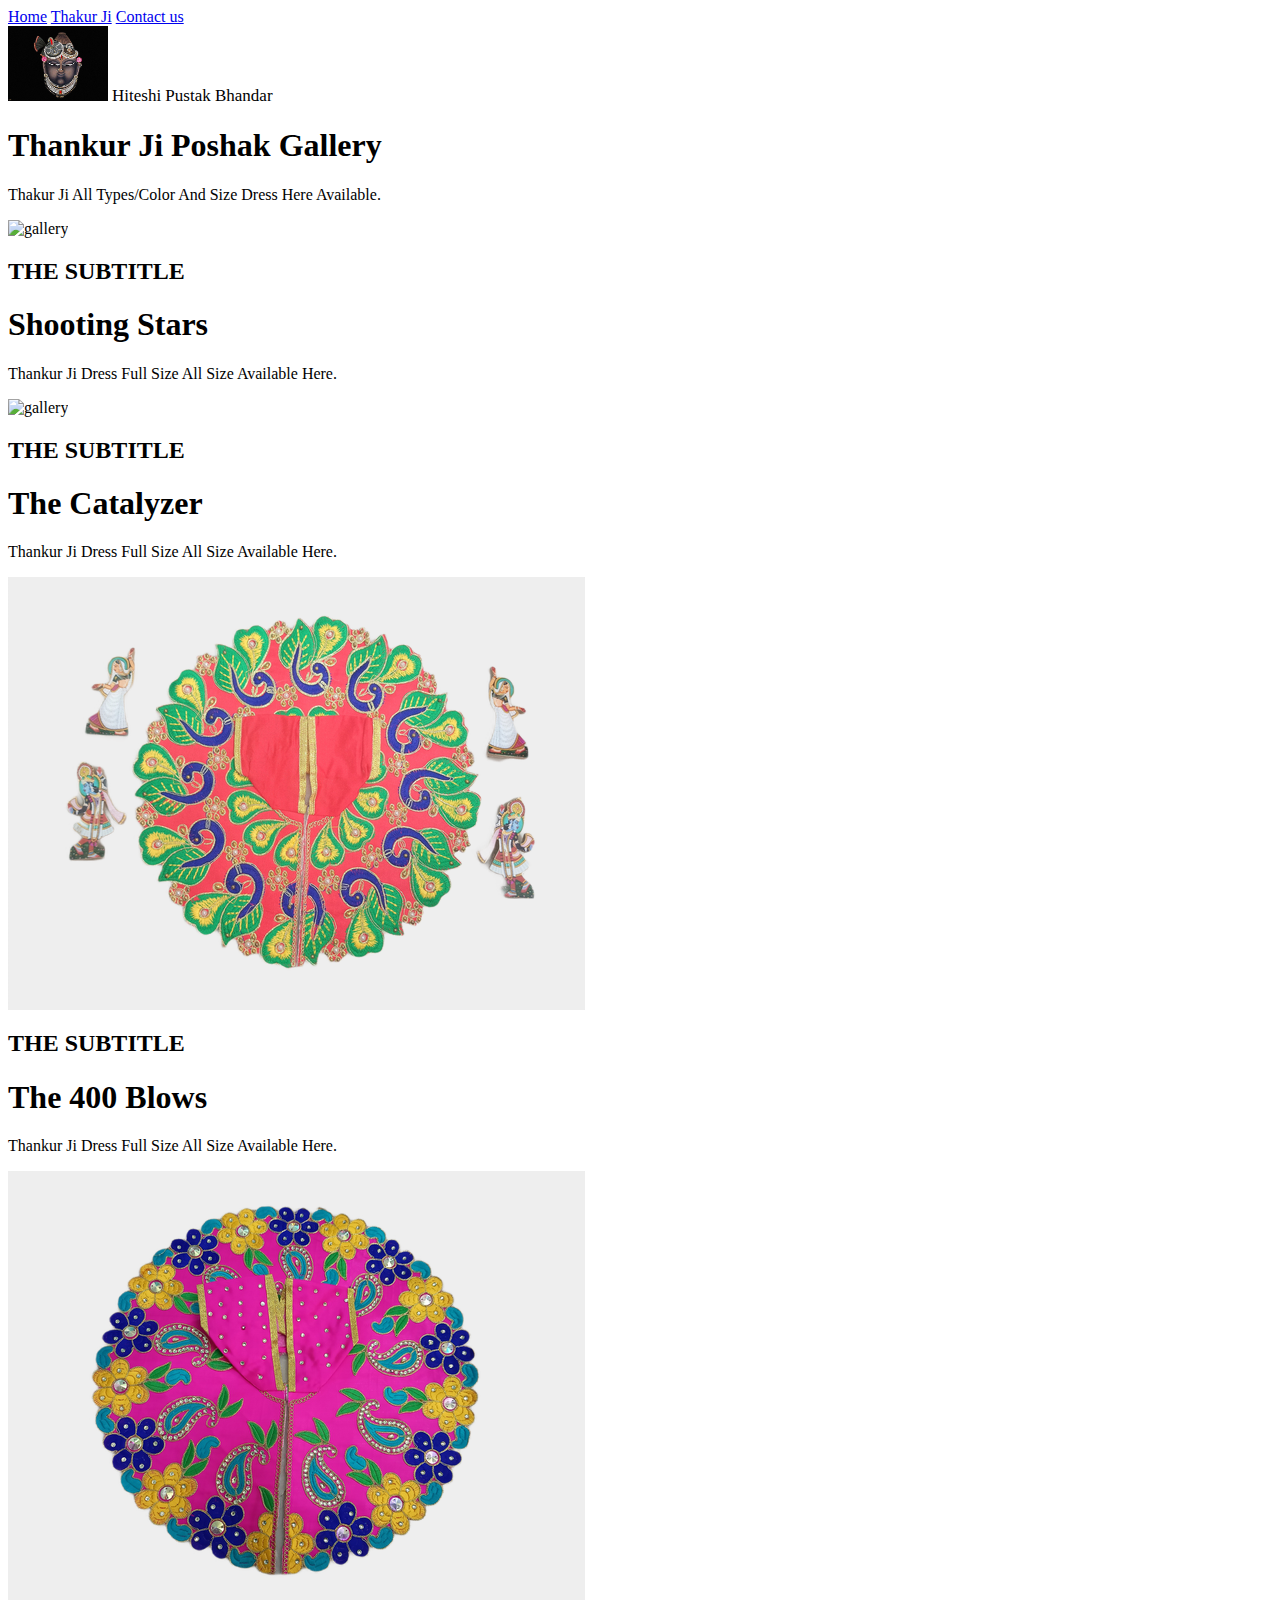
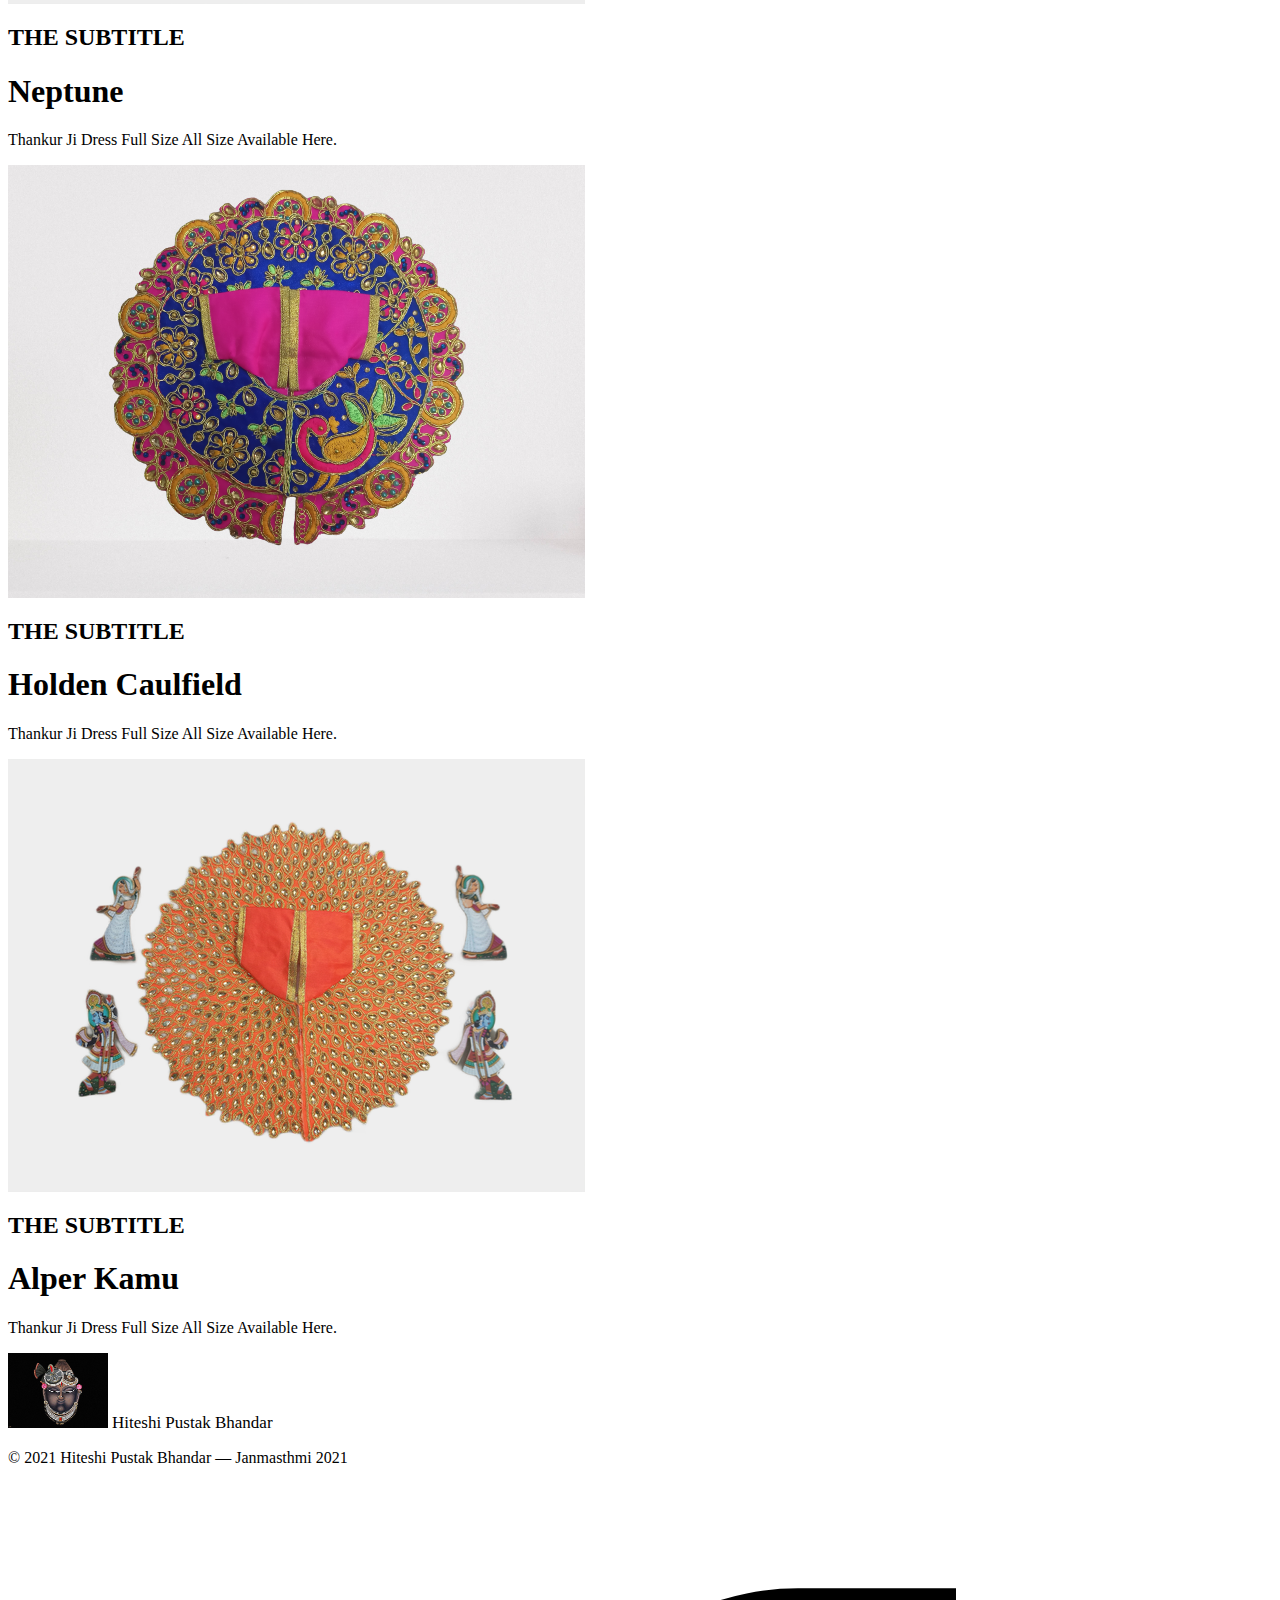
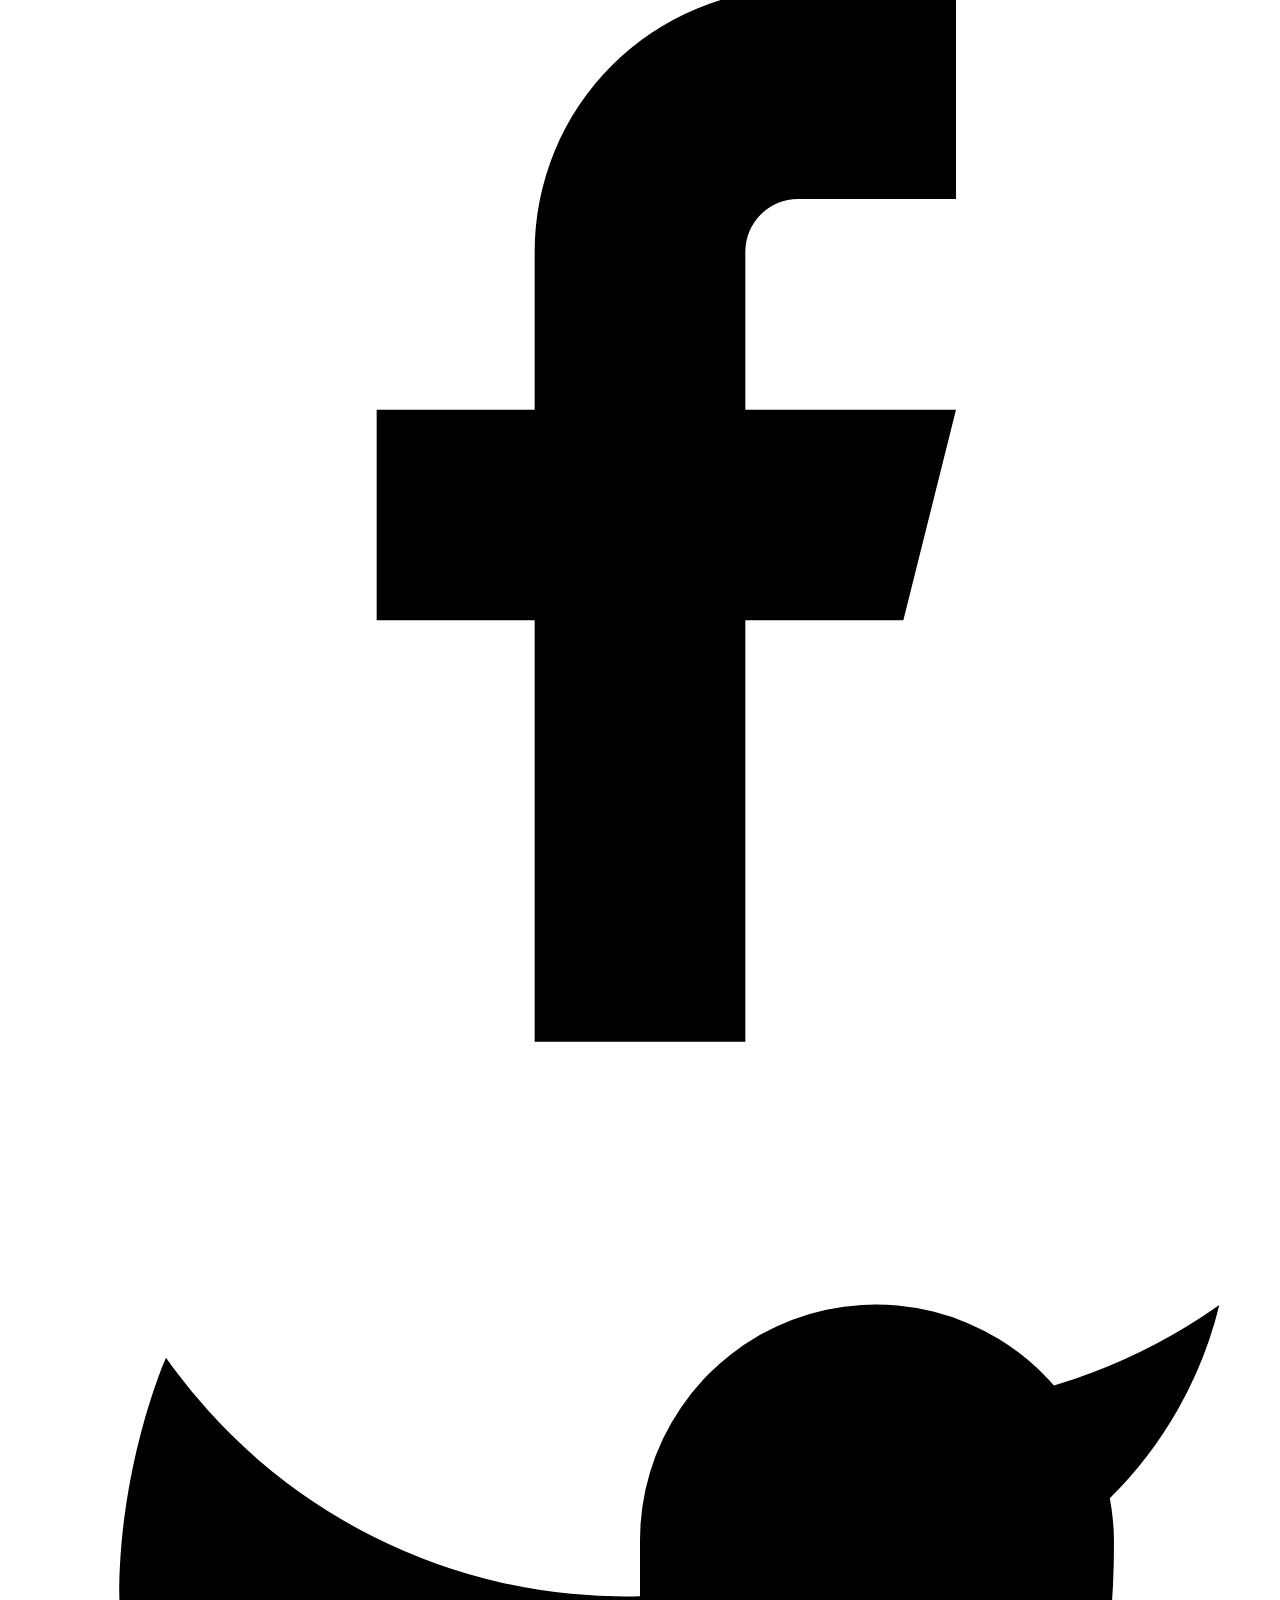
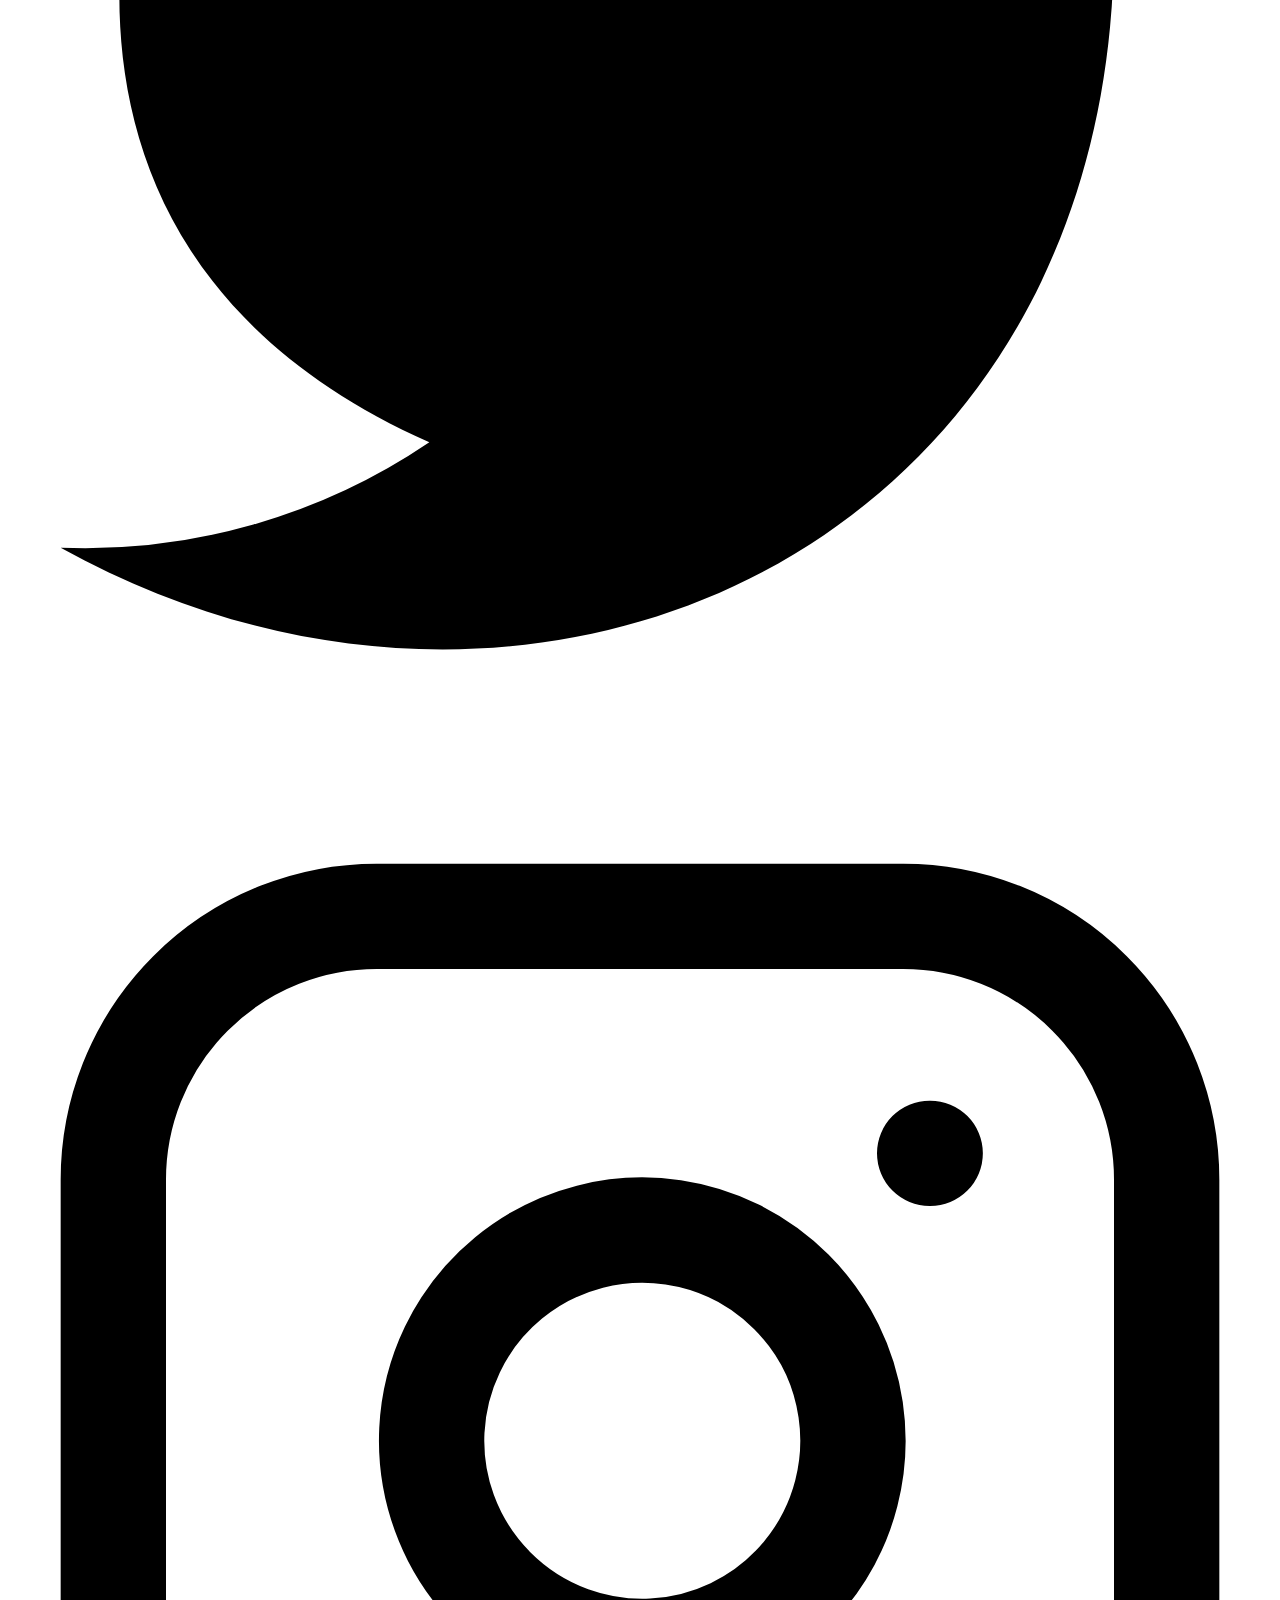
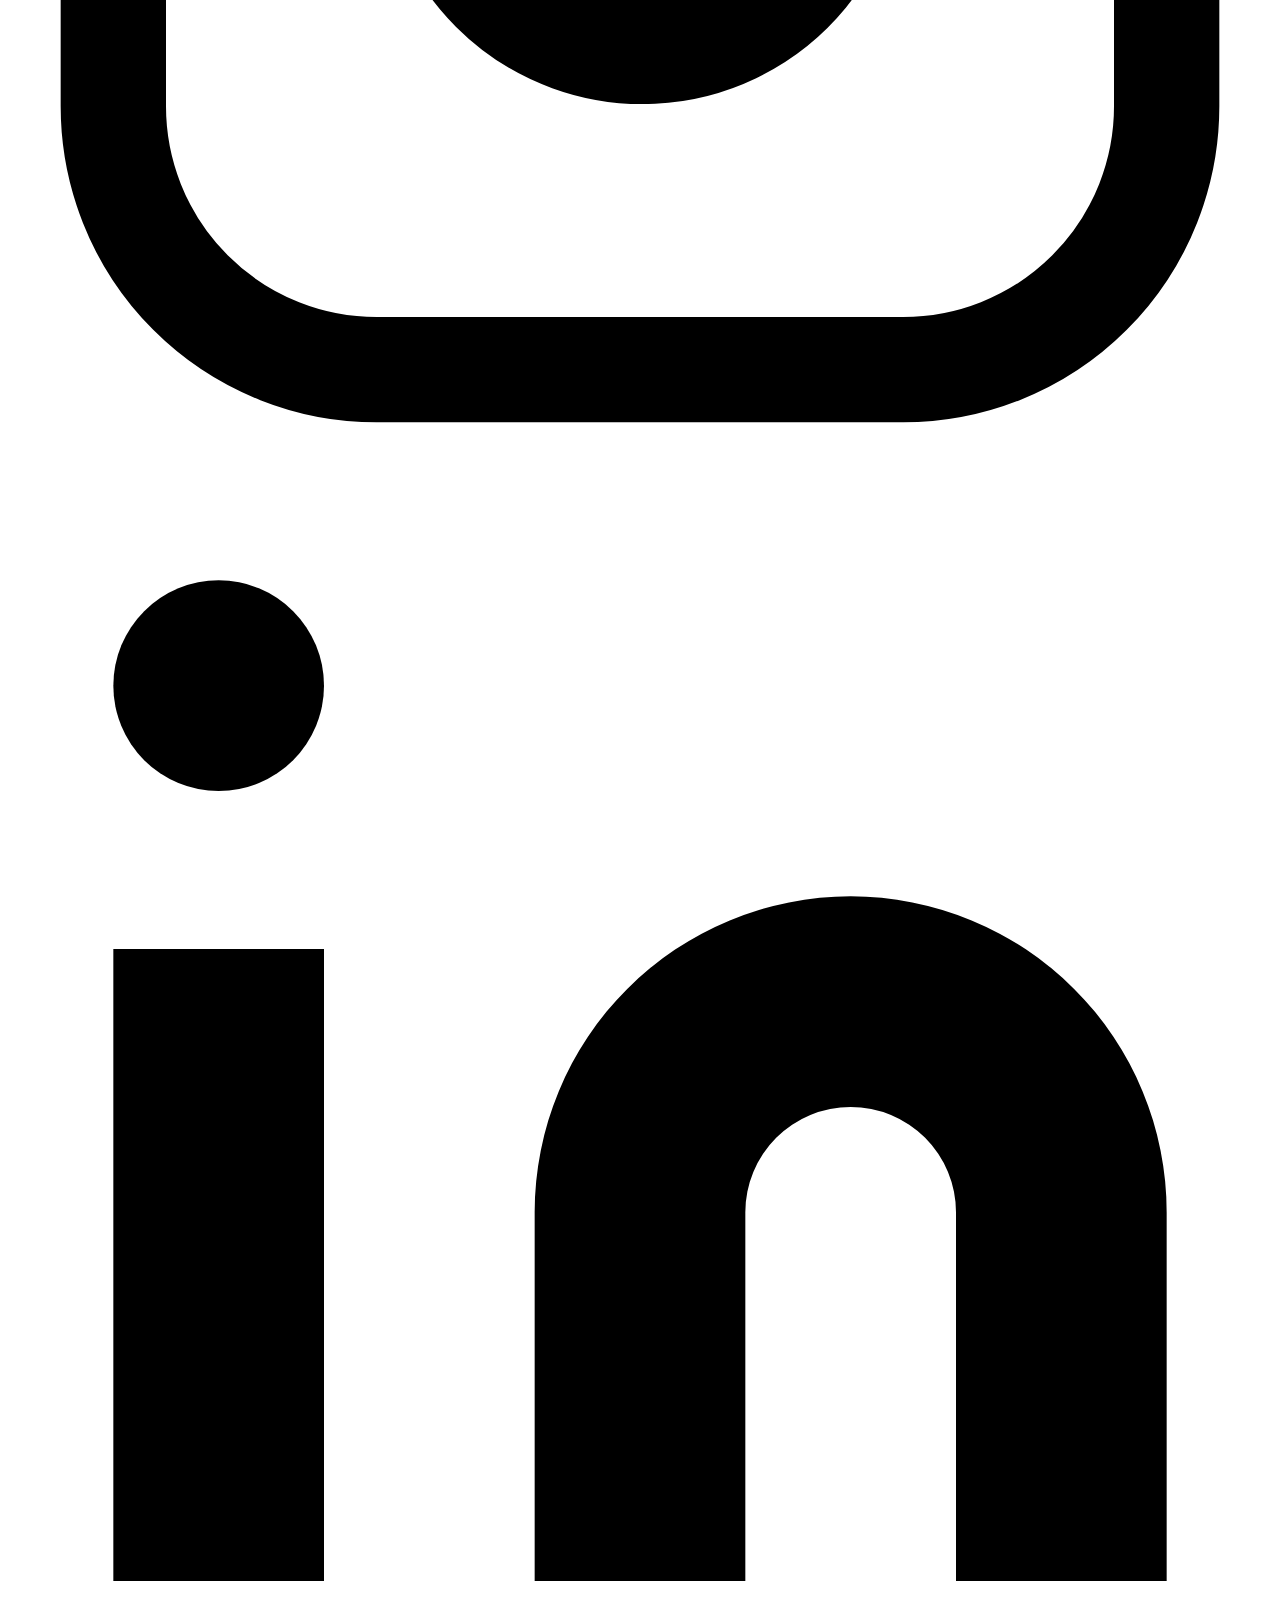
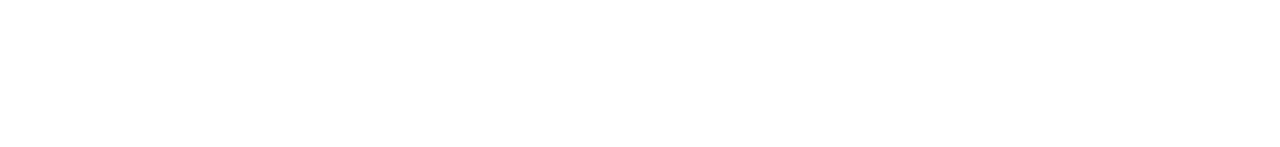
==== gallery2.html @ a6803f57 "Add files via upload" ====
<html lang="en">
<head>
    <meta charset="UTF-8">
    <meta http-equiv="X-UA-Compatible" content="IE=edge">
    <meta name="viewport" content="width=device-width, initial-scale=1.0">
    <title>Tailwind-css</title>
    <link href="https://unpkg.com/tailwindcss@^2/dist/tailwind.min.css" rel="stylesheet">
    <link href="custom.css" rel="stylesheet">
</head>
<body>
    <header class="text-gray-600 body-font">
        <div class="container mx-auto flex flex-wrap p-5 flex-col md:flex-row items-center">
          <nav class="flex lg:w-2/5 flex-wrap items-center text-base md:ml-auto">
            <a href="index.html"class="mr-5 hover:text-gray-900">Home</a>
            <a  href="#home"class="mr-5 hover:text-gray-900">Thakur Ji</a>
            <a  href="#contact"class="hover:text-gray-900">Contact us</a>
          </nav>
          <a class="flex order-first lg:order-none lg:w-1/5 title-font font-medium items-center text-gray-900 lg:items-center lg:justify-center mb-4 md:mb-0">
            <img src="img/god.jpg"id="image" fill="none" stroke="currentColor" stroke-linecap="square" stroke-linejoin="round" stroke-width="2" class="w-70 h-50 text-white p-2 bg-gray-100  squre-full" viewBox="0 0 24 24">
              <!-- <path d="M12 2L2 7l10 5 10-5-10-5zM2 17l10 5 10-5M2 12l10 5 10-5"></path> -->
              <span class="ml-3 text-x1">Hiteshi Pustak Bhandar</span>
            </a>
          
          <div class="lg:w-2/5 inline-flex lg:justify-end ml-5 lg:ml-0">
              
          </div>
        </div>
      </header>

<section class="text-gray-600 body-font">
  <div class="container px-5 py-24 mx-auto">
    <div class="flex flex-col text-center w-full mb-20">
      <h1 class="sm:text-3xl text-2xl font-medium title-font mb-4 text-gray-900"> Thankur Ji Poshak Gallery</h1>
      <p class="lg:w-2/3 mx-auto leading-relaxed text-base">Thakur Ji All Types/Color And Size Dress Here Available.</p>
    </div>
    <div class="flex flex-wrap -m-4">
      <div class="lg:w-1/3 sm:w-1/2 p-10">
        <div class="flex relative">
          <img alt="gallery" class="absolute inset-0 w-full h-50 object-cover object-center" src="img/poshak1.png">
          <div class="px-8 py-10 relative z-10 w-full border-4 border-gray-200 bg-white opacity-0 hover:opacity-100">
            <h2 class="tracking-widest text-sm title-font font-medium text-indigo-500 mb-1">THE SUBTITLE</h2>
            <h1 class="title-font text-lg font-medium text-gray-900 mb-3">Shooting Stars</h1>
            <p class="leading-relaxed">Thankur Ji Dress Full Size All Size Available Here.</p>
          </div>
        </div>
      </div>
      <div class="lg:w-1/3 sm:w-1/2 p-8">
        <div class="flex relative">
          <img alt="gallery" class="absolute inset-0 w-full h-50 object-cover object-center" src="img/poshak2.png">
          <div class="px-8 py-10 relative z-10 w-full border-4 border-gray-200 bg-white opacity-0 hover:opacity-100">
            <h2 class="tracking-widest text-sm title-font font-medium text-indigo-500 mb-1">THE SUBTITLE</h2>
            <h1 class="title-font text-lg font-medium text-gray-900 mb-3">The Catalyzer</h1>
            <p class="leading-relaxed">Thankur Ji Dress Full Size All Size Available Here.</p>
          </div>
        </div>
      </div>
      <div class="lg:w-1/3 sm:w-1/2 p-8">
        <div class="flex relative">
          <img alt="gallery" class="absolute inset-0 w-full h-50 object-cover object-center" src="img/poshak3.png">
          <div class="px-8 py-10 relative z-10 w-full border-4 border-gray-200 bg-white opacity-0 hover:opacity-100">
            <h2 class="tracking-widest text-sm title-font font-medium text-indigo-500 mb-1">THE SUBTITLE</h2>
            <h1 class="title-font text-lg font-medium text-gray-900 mb-3">The 400 Blows</h1>
            <p class="leading-relaxed">Thankur Ji Dress Full Size All Size Available Here.</p>
          </div>
        </div>
      </div>
      <div class="lg:w-1/3 sm:w-1/2 p-8">
        <div class="flex relative">
          <img alt="gallery" class="absolute inset-0 w-full h-50 object-cover object-center" src="img/poshak4.png">
          <div class="px-8 py-10 relative z-10 w-full border-4 border-gray-200 bg-white opacity-0 hover:opacity-100">
            <h2 class="tracking-widest text-sm title-font font-medium text-indigo-500 mb-1">THE SUBTITLE</h2>
            <h1 class="title-font text-lg font-medium text-gray-900 mb-3">Neptune</h1>
            <p class="leading-relaxed">Thankur Ji Dress Full Size All Size Available Here.</p>
          </div>
        </div>
      </div>
      <div class="lg:w-1/3 sm:w-1/2 p-8">
        <div class="flex relative">
          <img alt="gallery" class="absolute inset-0 w-full h-50 object-cover object-center" src="img/poshak6.png">
          <div class="px-8 py-10 relative z-10 w-full border-4 border-gray-200 bg-white opacity-0 hover:opacity-100">
            <h2 class="tracking-widest text-sm title-font font-medium text-indigo-500 mb-1">THE SUBTITLE</h2>
            <h1 class="title-font text-lg font-medium text-gray-900 mb-3">Holden Caulfield</h1>
            <p class="leading-relaxed">Thankur Ji Dress Full Size All Size Available Here.</p>
          </div>
        </div>
      </div>
      <div class="lg:w-1/3 sm:w-1/2 p-4">
        <div class="flex relative">
          <img alt="gallery" class="absolute inset-0 w-full h-full object-cover object-center" src="img/poshak7.png">
          <div class="px-8 py-10 relative z-10 w-full border-4 border-gray-200 bg-white opacity-0 hover:opacity-100">
            <h2 class="tracking-widest text-sm title-font font-medium text-indigo-500 mb-1">THE SUBTITLE</h2>
            <h1 class="title-font text-lg font-medium text-gray-900 mb-3">Alper Kamu</h1>
            <p class="leading-relaxed">Thankur Ji Dress Full Size All Size Available Here.</p>
          </div>
        </div>
      </div>
    </div>
  </div>
</section>
<footer class="text-gray-600 body-font">
    <div class="container px-5 py-8 mx-auto flex items-center sm:flex-row flex-col">
      <a class="flex title-font font-medium items-center md:justify-start justify-center text-gray-900">
        <img src="img/god.jpg"id="image"  fill="none" stroke="currentColor" stroke-linecap="round" stroke-linejoin="round" stroke-width="2" class="w-15 h-15 text-white p-2 bg-grey-500 rounded-full" viewBox="0 0 24 24">
          <!-- <path d="M12 2L2 7l10 5 10-5-10-5zM2 17l10 5 10-5M2 12l10 5 10-5"></path> -->
        
        <span class="ml-3 text-xl">Hiteshi Pustak Bhandar</span>
      </a>
      <p class="text-sm text-gray-500 sm:ml-4 sm:pl-4 sm:border-l-2 sm:border-gray-200 sm:py-2 sm:mt-0 mt-4">© 2021 Hiteshi Pustak Bhandar — Janmasthmi 2021
        <!-- <a href="https" class="text-gray-600 ml-1" rel="noopener noreferrer" target="_blank">@knyttneve</a> -->
      </p>
      <span class="inline-flex sm:ml-auto sm:mt-0 mt-4 justify-center sm:justify-start">
        <a class="text-gray-500">
          <svg fill="currentColor" stroke-linecap="round" stroke-linejoin="round" stroke-width="2" class="w-5 h-5" viewBox="0 0 24 24">
            <path d="M18 2h-3a5 5 0 00-5 5v3H7v4h3v8h4v-8h3l1-4h-4V7a1 1 0 011-1h3z"></path>
          </svg>
        </a>
        <a class="ml-3 text-gray-500">
          <svg fill="currentColor" stroke-linecap="round" stroke-linejoin="round" stroke-width="2" class="w-5 h-5" viewBox="0 0 24 24">
            <path d="M23 3a10.9 10.9 0 01-3.14 1.53 4.48 4.48 0 00-7.86 3v1A10.66 10.66 0 013 4s-4 9 5 13a11.64 11.64 0 01-7 2c9 5 20 0 20-11.5a4.5 4.5 0 00-.08-.83A7.72 7.72 0 0023 3z"></path>
          </svg>
        </a>
        <a class="ml-3 text-gray-500">
          <svg fill="none" stroke="currentColor" stroke-linecap="round" stroke-linejoin="round" stroke-width="2" class="w-5 h-5" viewBox="0 0 24 24">
            <rect width="20" height="20" x="2" y="2" rx="5" ry="5"></rect>
            <path d="M16 11.37A4 4 0 1112.63 8 4 4 0 0116 11.37zm1.5-4.87h.01"></path>
          </svg>
        </a>
        <a class="ml-3 text-gray-500">
          <svg fill="currentColor" stroke="currentColor" stroke-linecap="round" stroke-linejoin="round" stroke-width="0" class="w-5 h-5" viewBox="0 0 24 24">
            <path stroke="none" d="M16 8a6 6 0 016 6v7h-4v-7a2 2 0 00-2-2 2 2 0 00-2 2v7h-4v-7a6 6 0 016-6zM2 9h4v12H2z"></path>
            <circle cx="4" cy="4" r="2" stroke="none"></circle>
          </svg>
        </a>
      </span>
    </div>
  </footer>

</body>
</html>
---- custom.css ----
#image{
    width:100px;
}
.ml-3{
    font-size: 17px;
}
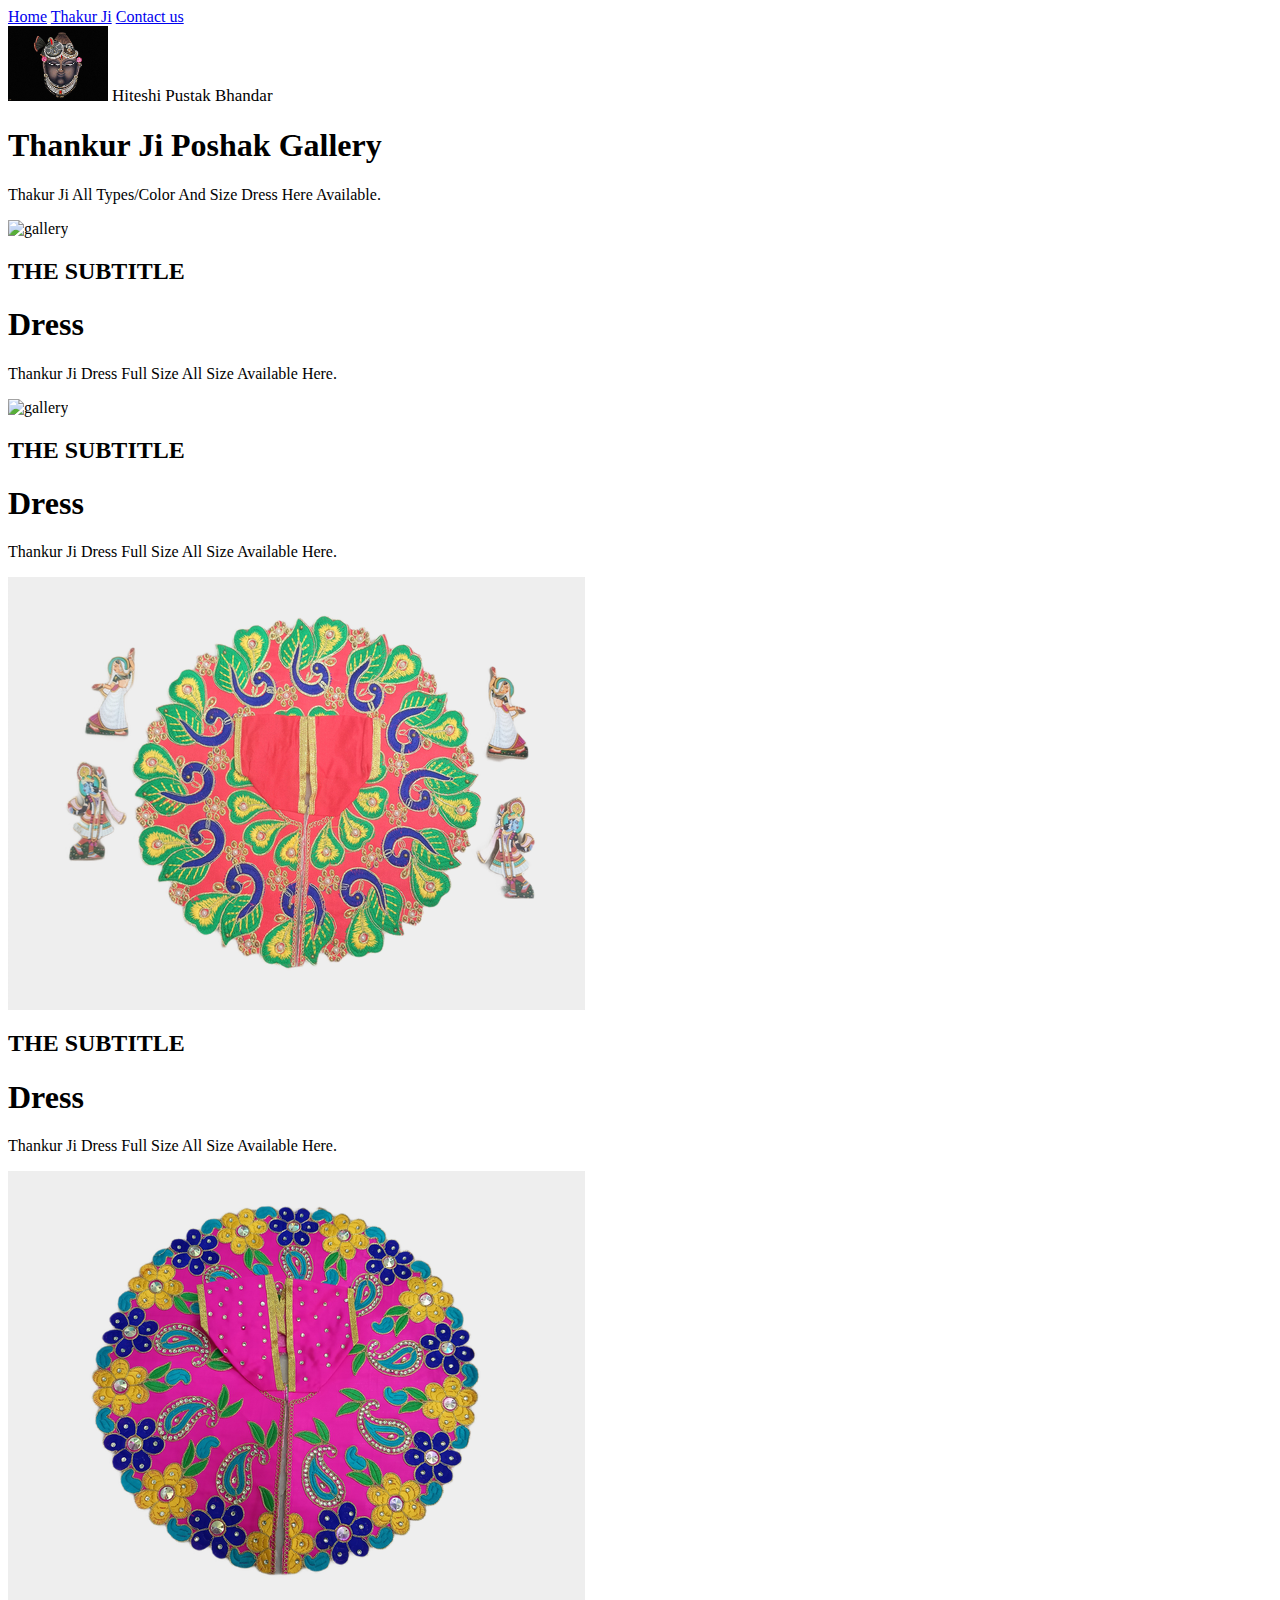
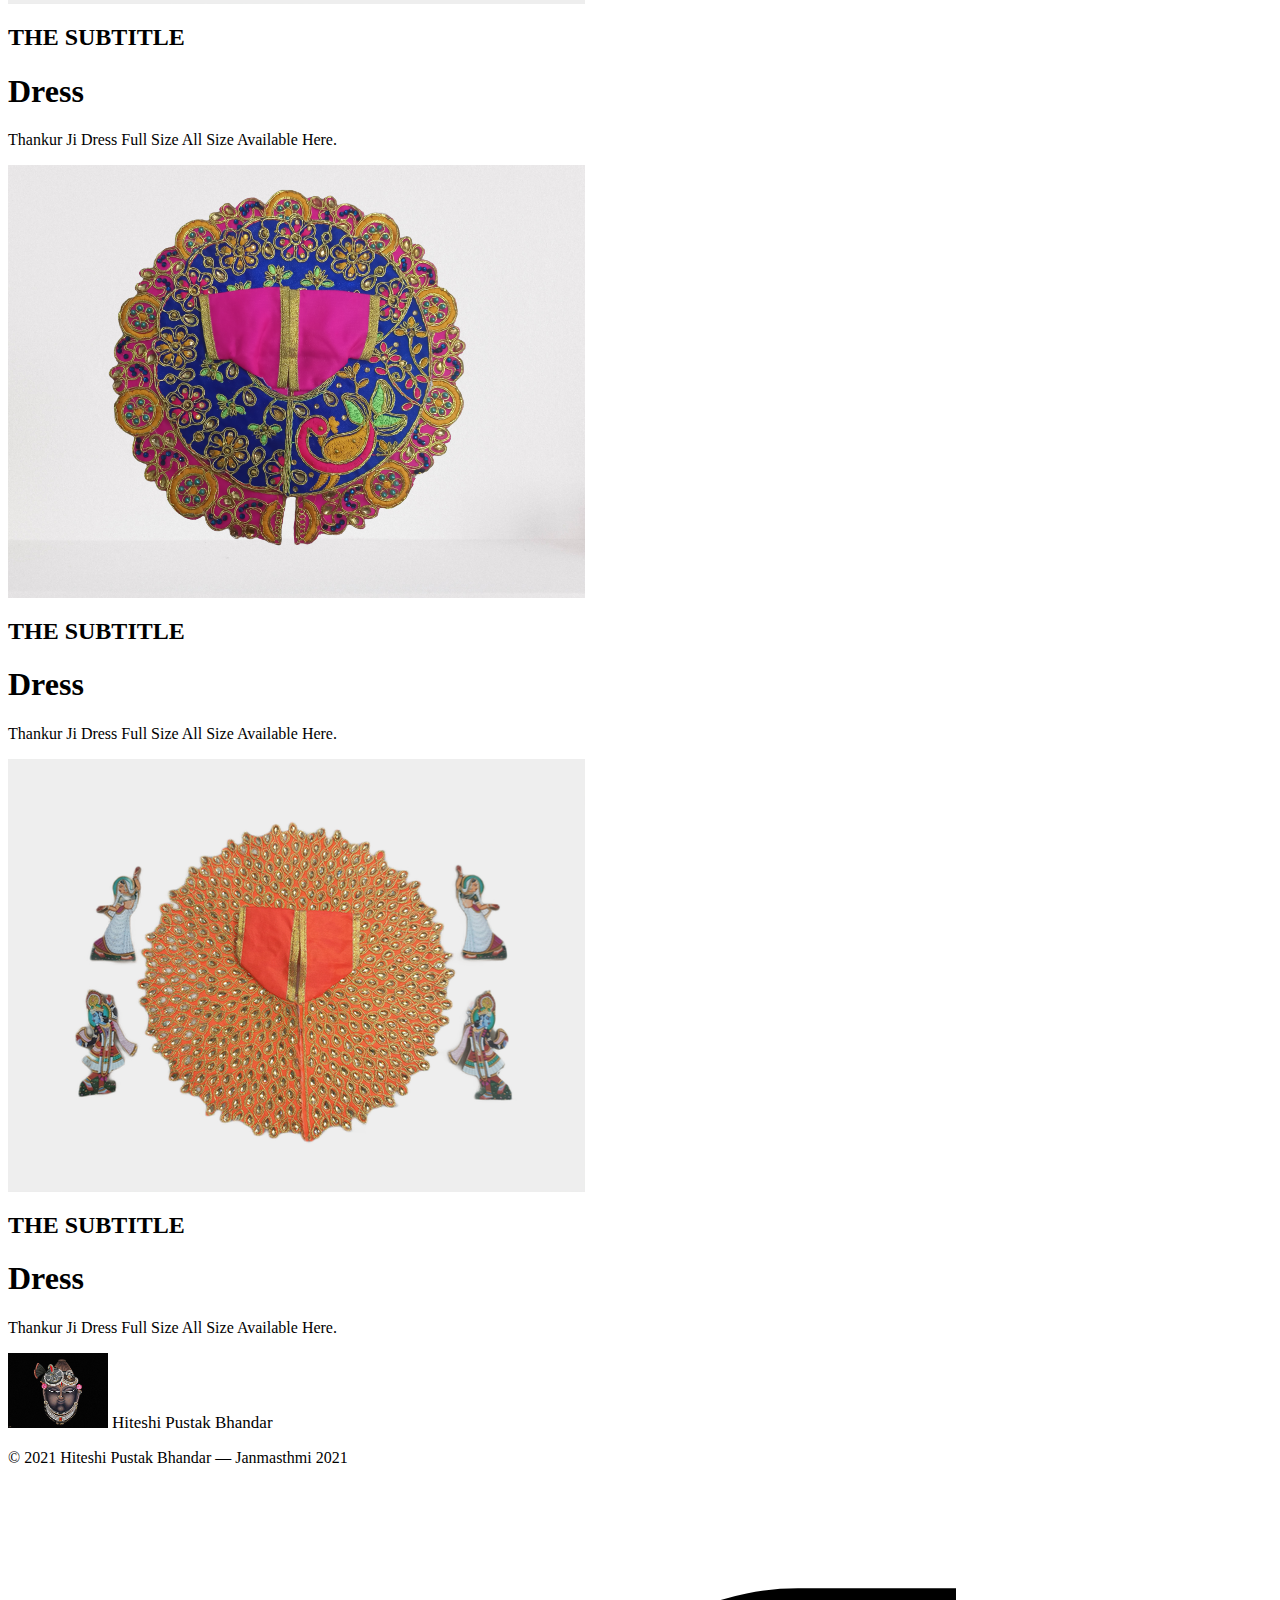
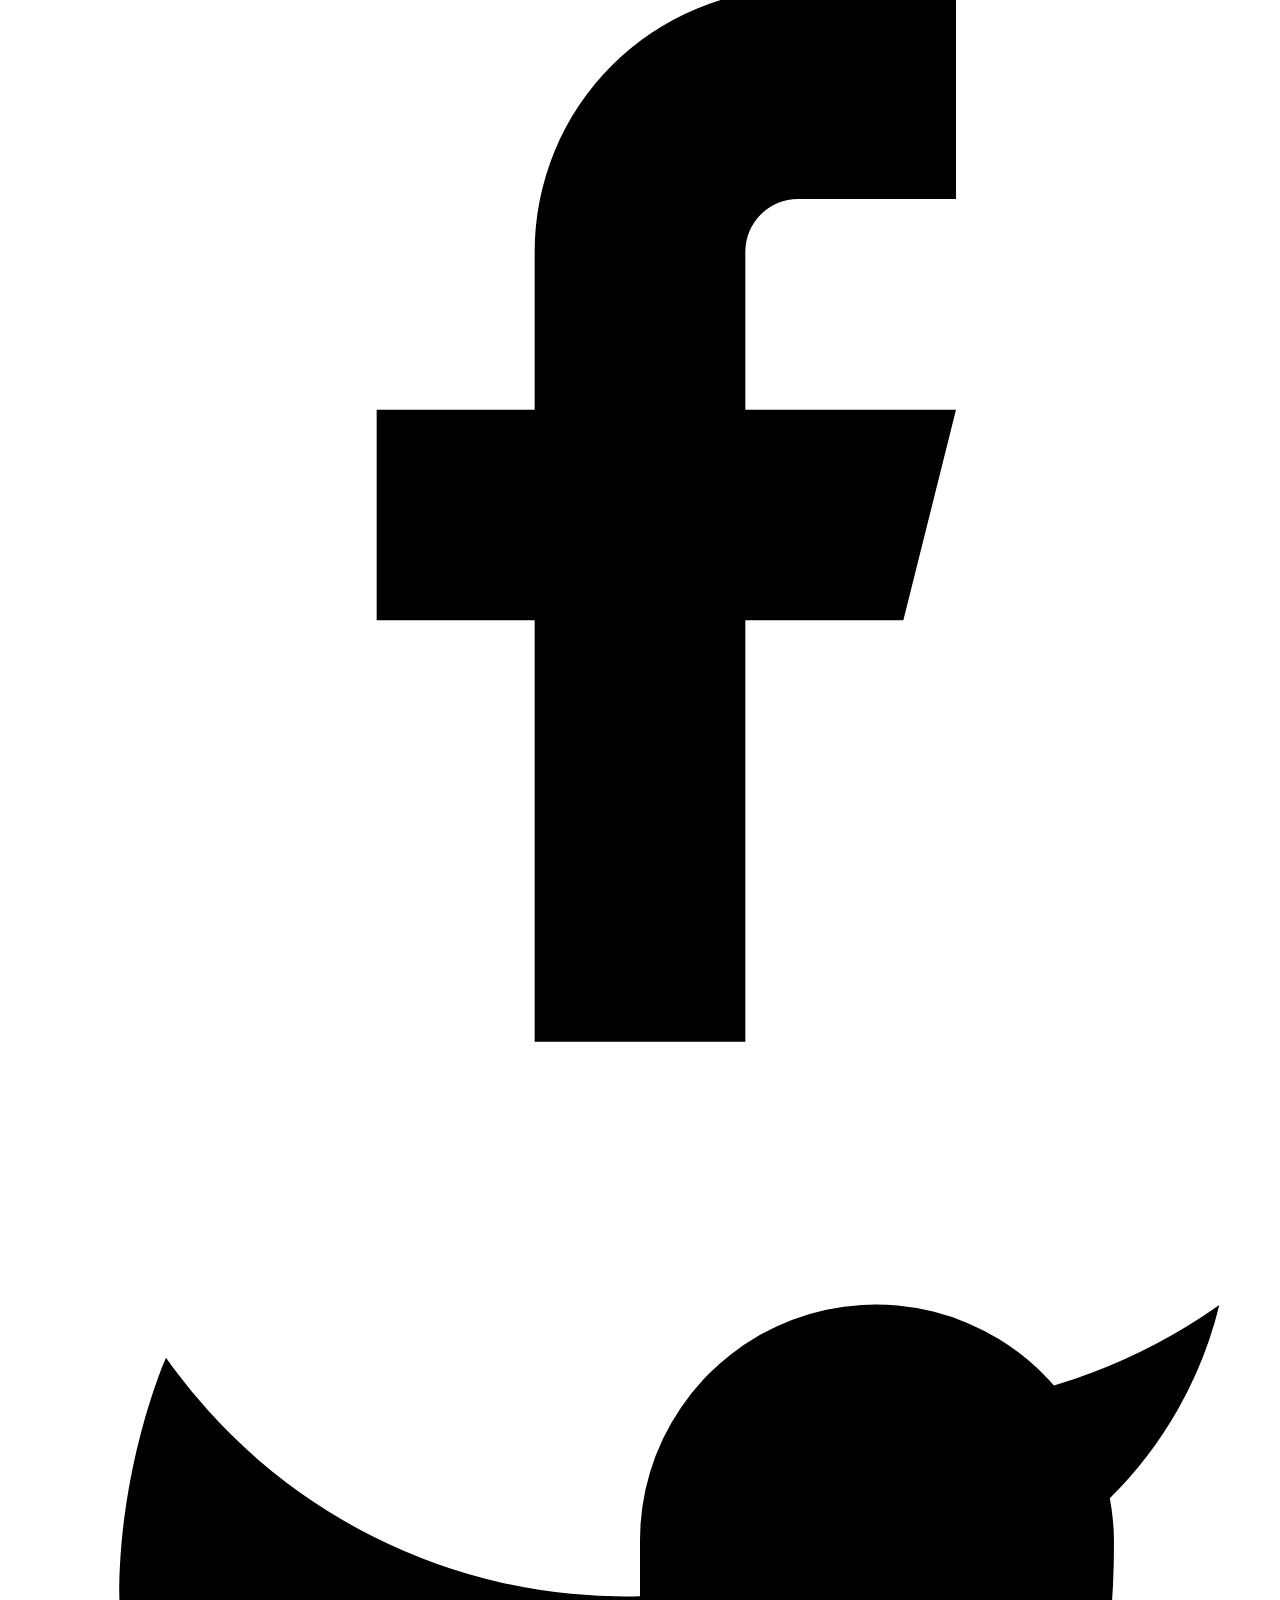
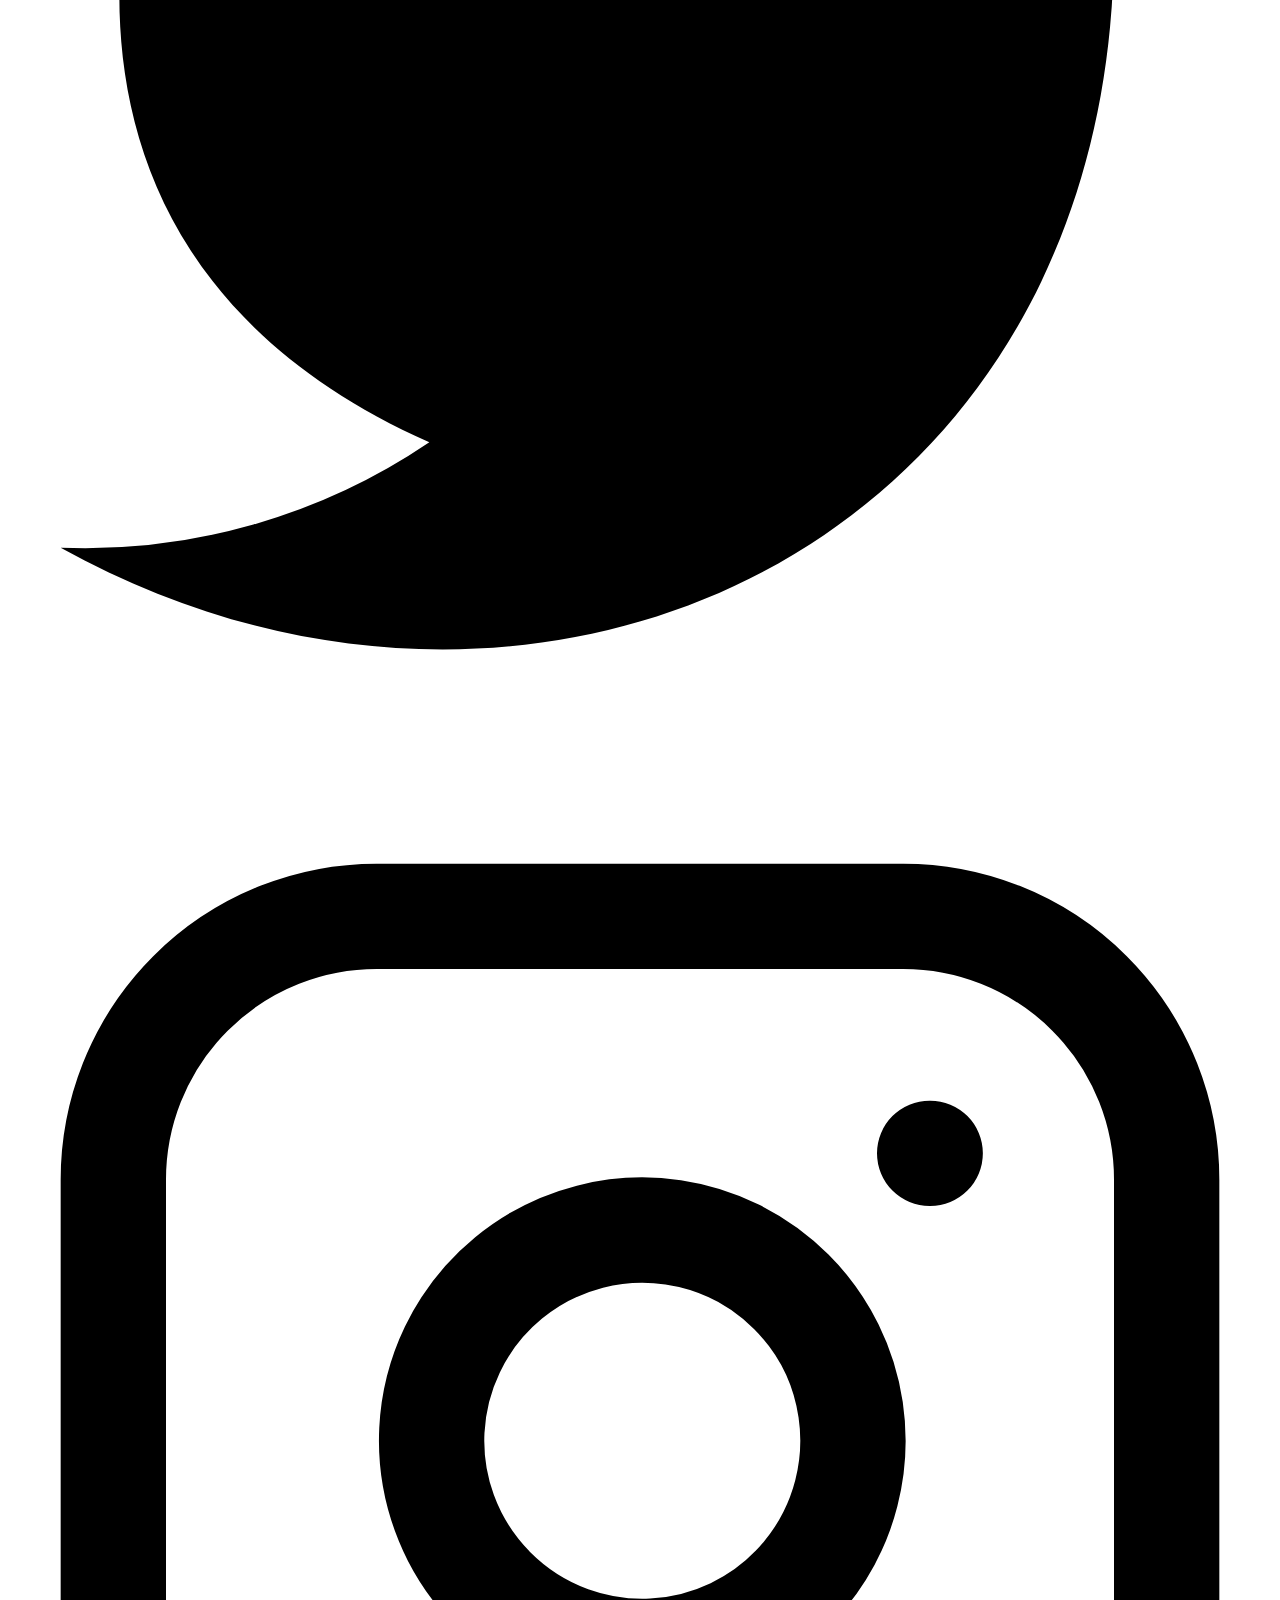
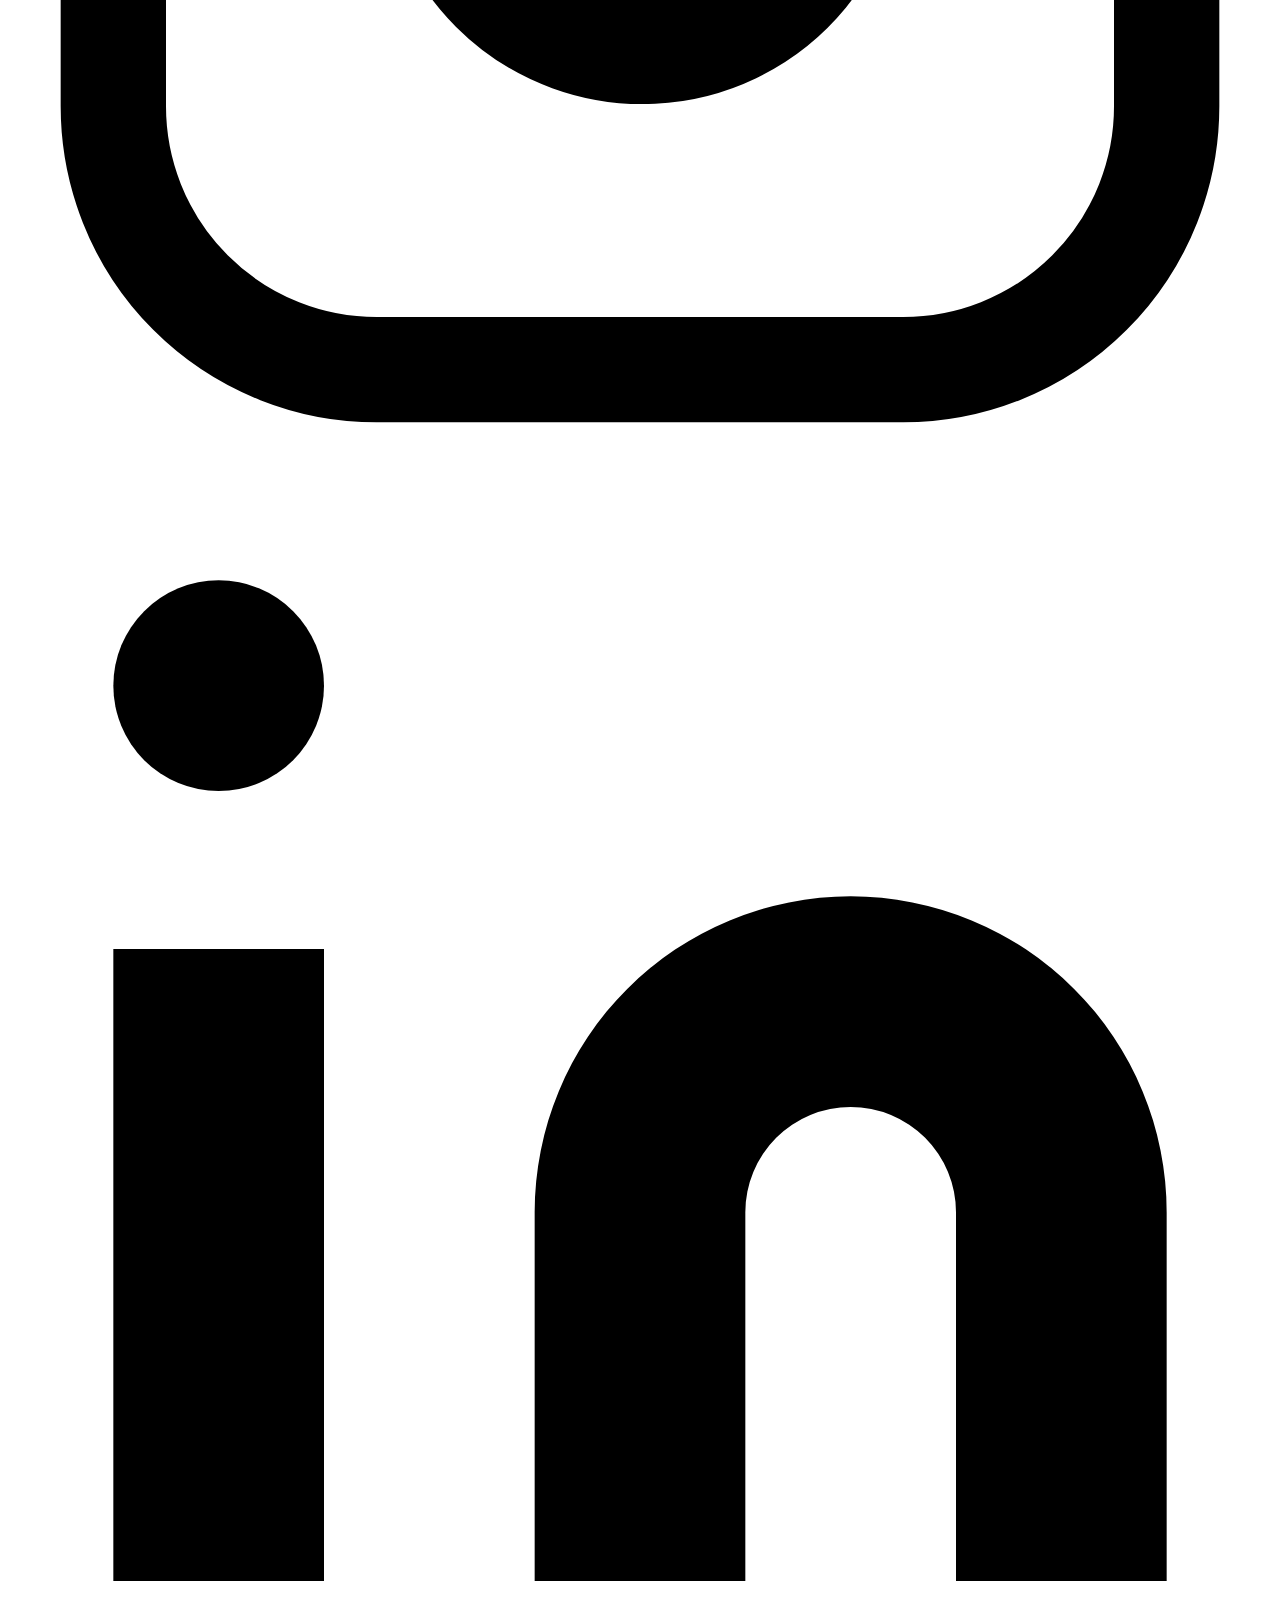
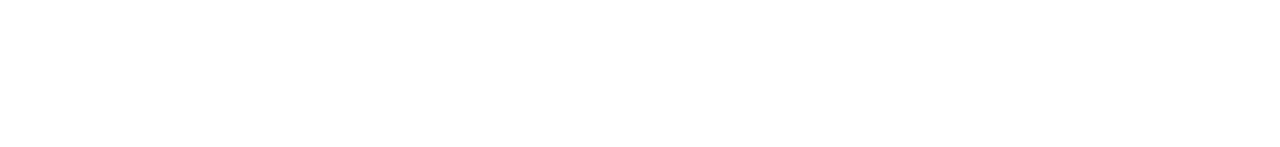
==== commit 73900d13: "Update gallery2.html" ====
--- a/gallery2.html
+++ b/gallery2.html
@@ -12,8 +12,8 @@
         <div class="container mx-auto flex flex-wrap p-5 flex-col md:flex-row items-center">
           <nav class="flex lg:w-2/5 flex-wrap items-center text-base md:ml-auto">
             <a href="index.html"class="mr-5 hover:text-gray-900">Home</a>
-            <a  href="#home"class="mr-5 hover:text-gray-900">Thakur Ji</a>
-            <a  href="#contact"class="hover:text-gray-900">Contact us</a>
+            <a  href="index.html"class="mr-5 hover:text-gray-900">Thakur Ji</a>
+            <a  href="index.html"class="hover:text-gray-900">Contact us</a>
           </nav>
           <a class="flex order-first lg:order-none lg:w-1/5 title-font font-medium items-center text-gray-900 lg:items-center lg:justify-center mb-4 md:mb-0">
             <img src="img/god.jpg"id="image" fill="none" stroke="currentColor" stroke-linecap="square" stroke-linejoin="round" stroke-width="2" class="w-70 h-50 text-white p-2 bg-gray-100  squre-full" viewBox="0 0 24 24">
@@ -39,7 +39,7 @@
           <img alt="gallery" class="absolute inset-0 w-full h-50 object-cover object-center" src="img/poshak1.png">
           <div class="px-8 py-10 relative z-10 w-full border-4 border-gray-200 bg-white opacity-0 hover:opacity-100">
             <h2 class="tracking-widest text-sm title-font font-medium text-indigo-500 mb-1">THE SUBTITLE</h2>
-            <h1 class="title-font text-lg font-medium text-gray-900 mb-3">Shooting Stars</h1>
+            <h1 class="title-font text-lg font-medium text-gray-900 mb-3">Dress</h1>
             <p class="leading-relaxed">Thankur Ji Dress Full Size All Size Available Here.</p>
           </div>
         </div>
@@ -49,7 +49,7 @@
           <img alt="gallery" class="absolute inset-0 w-full h-50 object-cover object-center" src="img/poshak2.png">
           <div class="px-8 py-10 relative z-10 w-full border-4 border-gray-200 bg-white opacity-0 hover:opacity-100">
             <h2 class="tracking-widest text-sm title-font font-medium text-indigo-500 mb-1">THE SUBTITLE</h2>
-            <h1 class="title-font text-lg font-medium text-gray-900 mb-3">The Catalyzer</h1>
+            <h1 class="title-font text-lg font-medium text-gray-900 mb-3">Dress</h1>
             <p class="leading-relaxed">Thankur Ji Dress Full Size All Size Available Here.</p>
           </div>
         </div>
@@ -59,7 +59,7 @@
           <img alt="gallery" class="absolute inset-0 w-full h-50 object-cover object-center" src="img/poshak3.png">
           <div class="px-8 py-10 relative z-10 w-full border-4 border-gray-200 bg-white opacity-0 hover:opacity-100">
             <h2 class="tracking-widest text-sm title-font font-medium text-indigo-500 mb-1">THE SUBTITLE</h2>
-            <h1 class="title-font text-lg font-medium text-gray-900 mb-3">The 400 Blows</h1>
+            <h1 class="title-font text-lg font-medium text-gray-900 mb-3">Dress</h1>
             <p class="leading-relaxed">Thankur Ji Dress Full Size All Size Available Here.</p>
           </div>
         </div>
@@ -69,7 +69,7 @@
           <img alt="gallery" class="absolute inset-0 w-full h-50 object-cover object-center" src="img/poshak4.png">
           <div class="px-8 py-10 relative z-10 w-full border-4 border-gray-200 bg-white opacity-0 hover:opacity-100">
             <h2 class="tracking-widest text-sm title-font font-medium text-indigo-500 mb-1">THE SUBTITLE</h2>
-            <h1 class="title-font text-lg font-medium text-gray-900 mb-3">Neptune</h1>
+            <h1 class="title-font text-lg font-medium text-gray-900 mb-3">Dress</h1>
             <p class="leading-relaxed">Thankur Ji Dress Full Size All Size Available Here.</p>
           </div>
         </div>
@@ -79,17 +79,17 @@
           <img alt="gallery" class="absolute inset-0 w-full h-50 object-cover object-center" src="img/poshak6.png">
           <div class="px-8 py-10 relative z-10 w-full border-4 border-gray-200 bg-white opacity-0 hover:opacity-100">
             <h2 class="tracking-widest text-sm title-font font-medium text-indigo-500 mb-1">THE SUBTITLE</h2>
-            <h1 class="title-font text-lg font-medium text-gray-900 mb-3">Holden Caulfield</h1>
+            <h1 class="title-font text-lg font-medium text-gray-900 mb-3">Dress</h1>
             <p class="leading-relaxed">Thankur Ji Dress Full Size All Size Available Here.</p>
           </div>
         </div>
       </div>
-      <div class="lg:w-1/3 sm:w-1/2 p-4">
+      <div class="lg:w-1/3 sm:w-1/2 p-8">
         <div class="flex relative">
           <img alt="gallery" class="absolute inset-0 w-full h-full object-cover object-center" src="img/poshak7.png">
           <div class="px-8 py-10 relative z-10 w-full border-4 border-gray-200 bg-white opacity-0 hover:opacity-100">
             <h2 class="tracking-widest text-sm title-font font-medium text-indigo-500 mb-1">THE SUBTITLE</h2>
-            <h1 class="title-font text-lg font-medium text-gray-900 mb-3">Alper Kamu</h1>
+            <h1 class="title-font text-lg font-medium text-gray-900 mb-3">Dress</h1>
             <p class="leading-relaxed">Thankur Ji Dress Full Size All Size Available Here.</p>
           </div>
         </div>
@@ -136,4 +136,4 @@
   </footer>
 
 </body>
-</html>+</html>
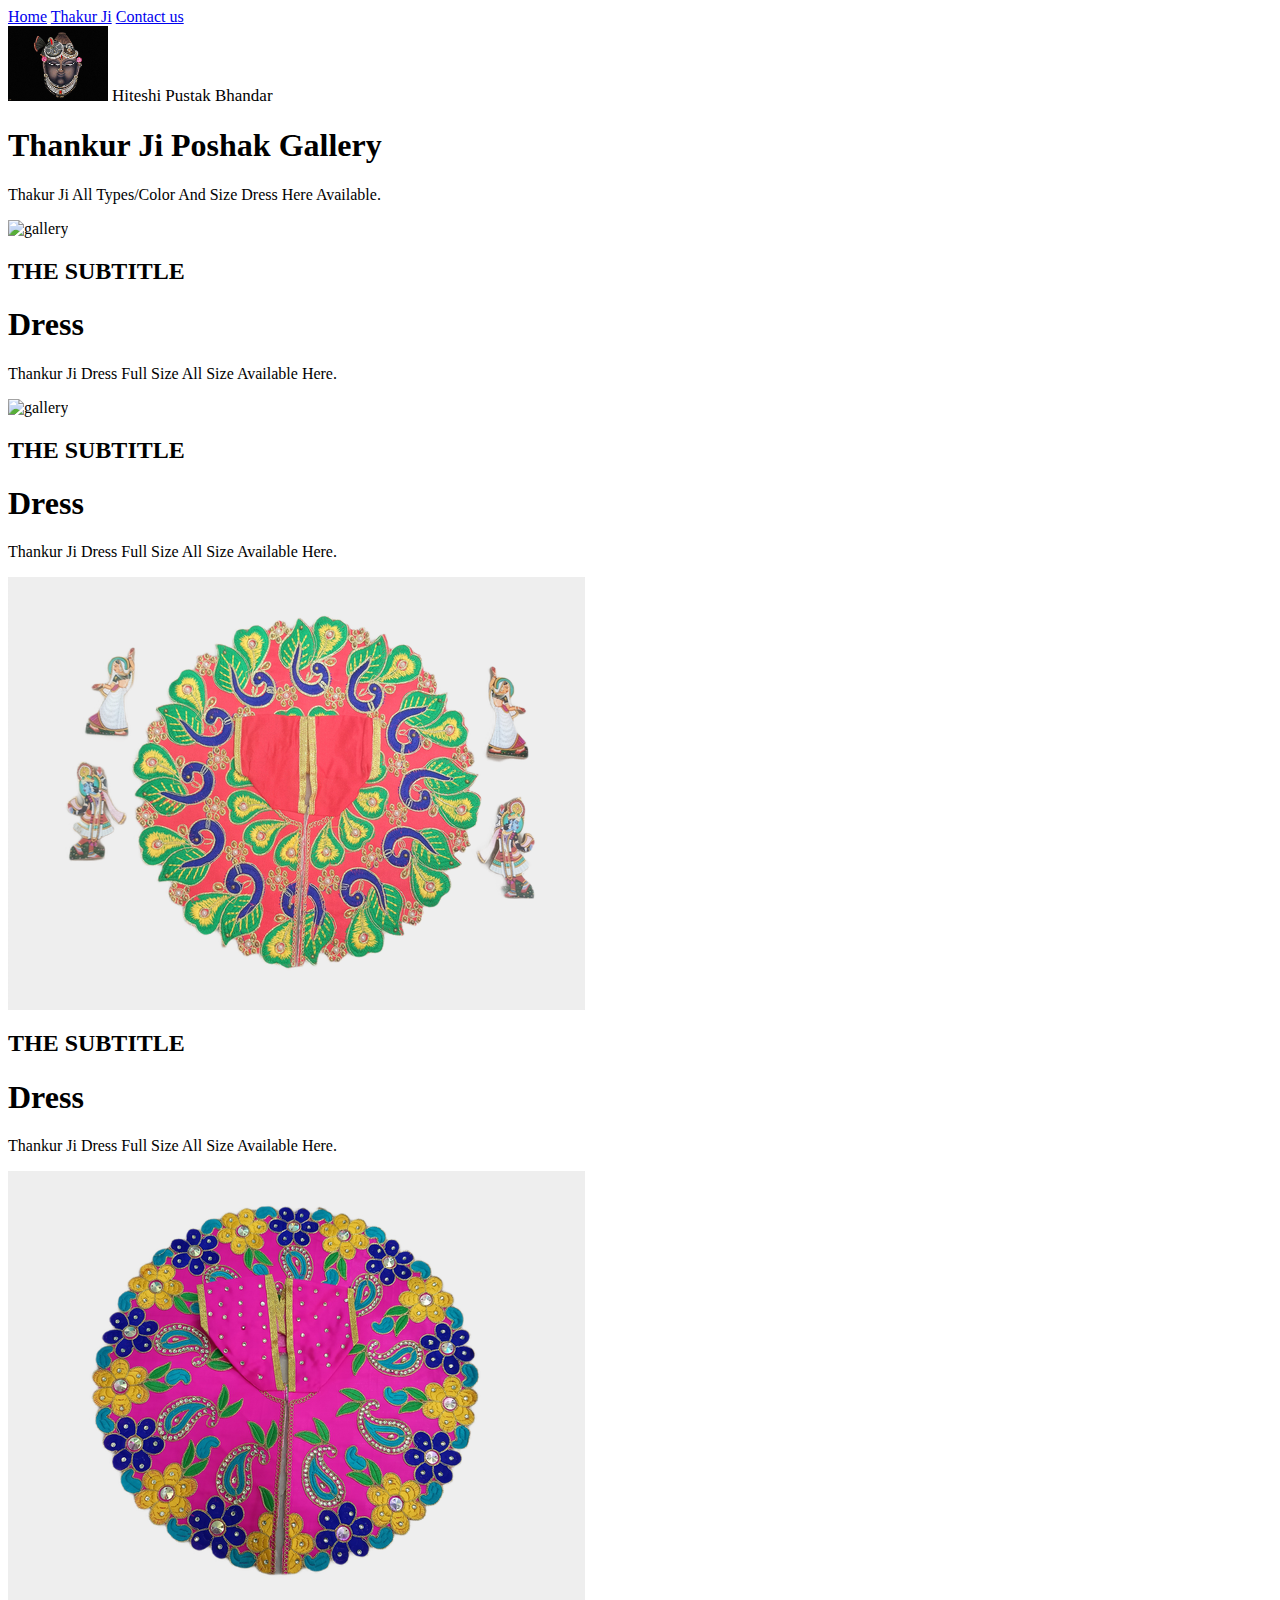
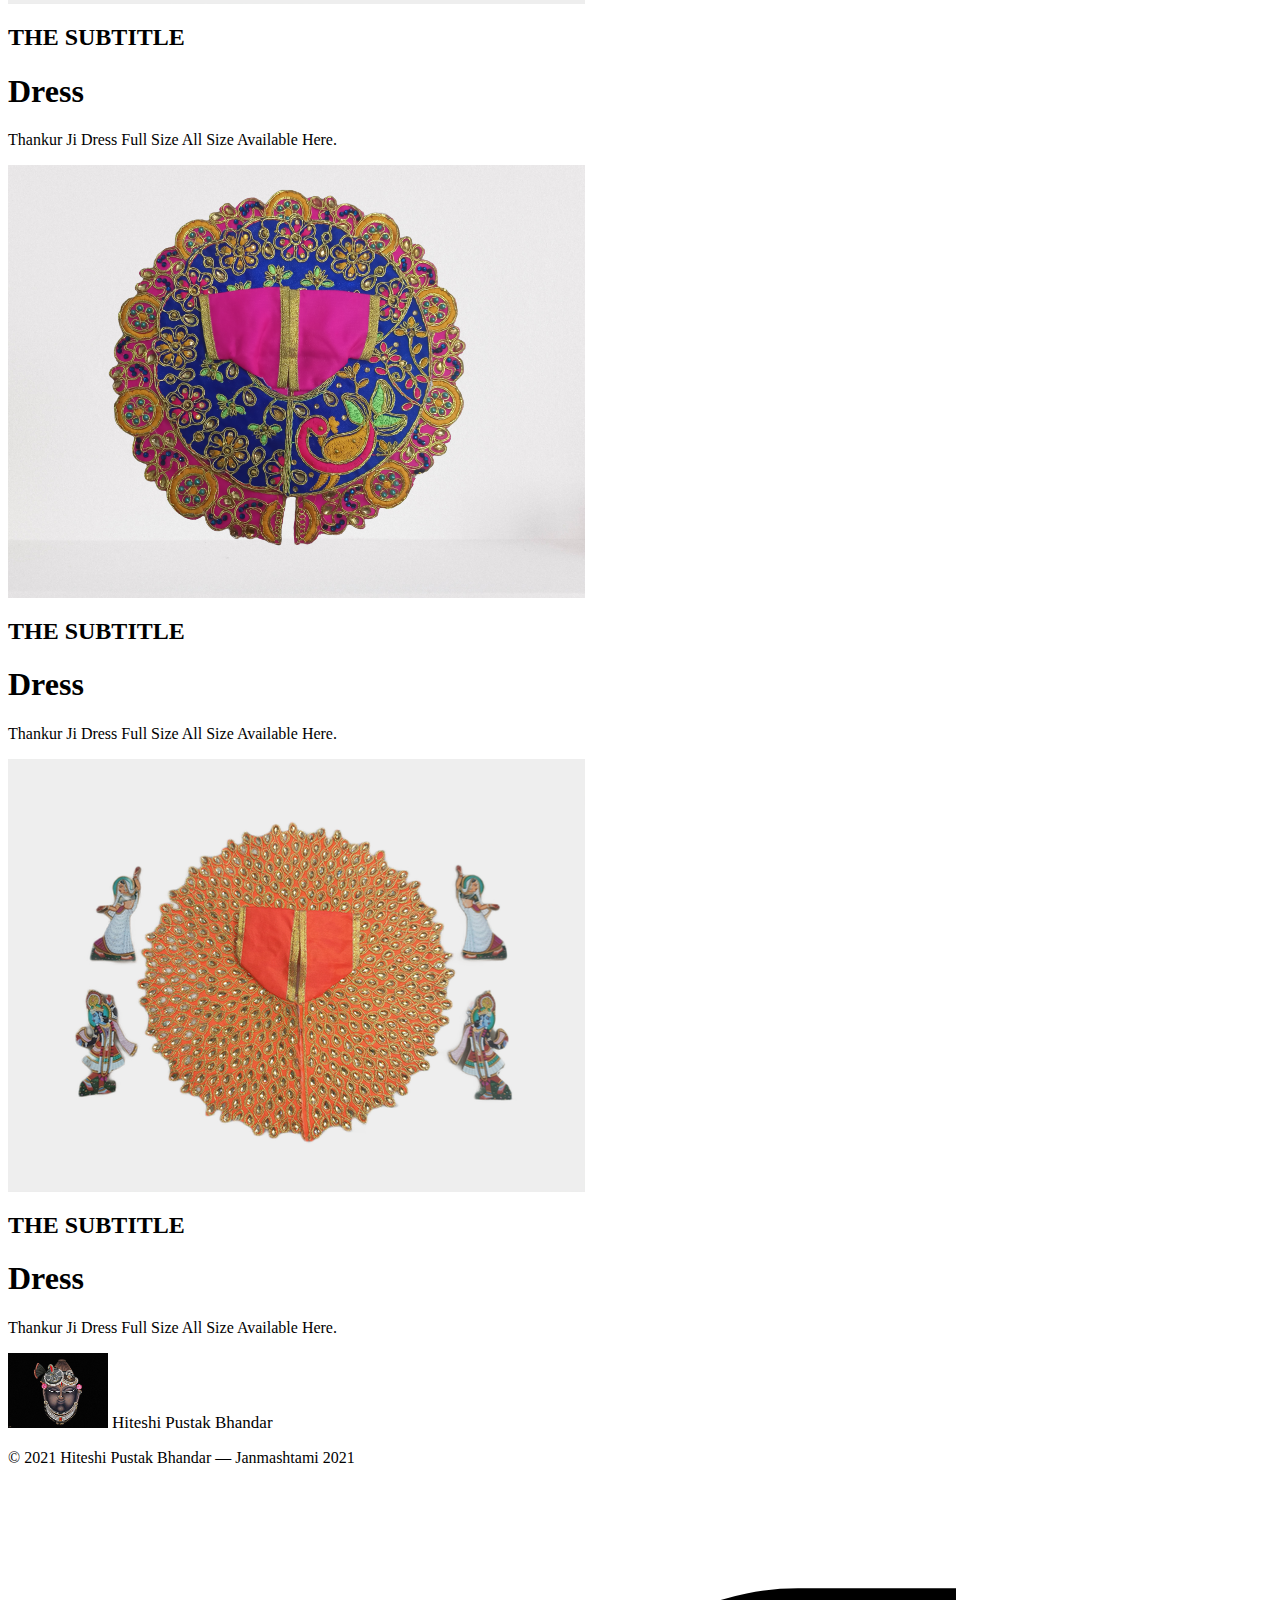
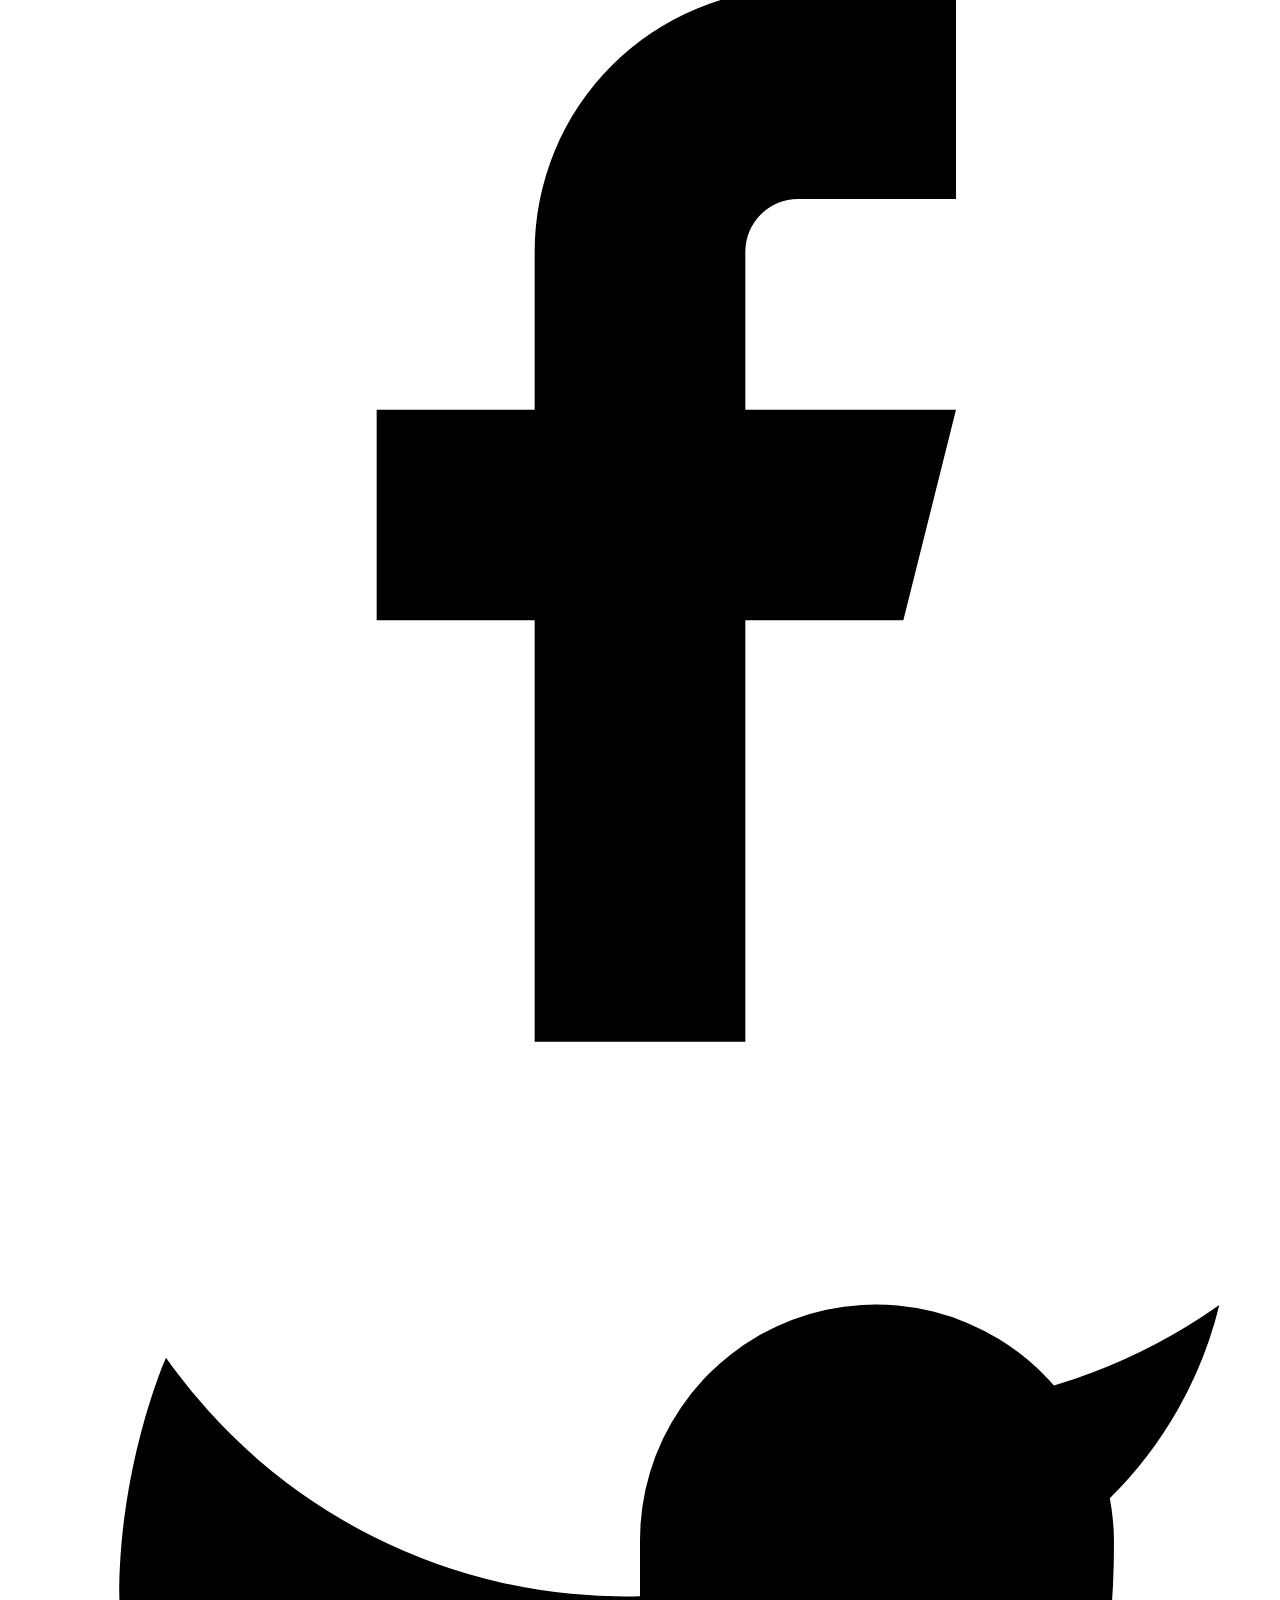
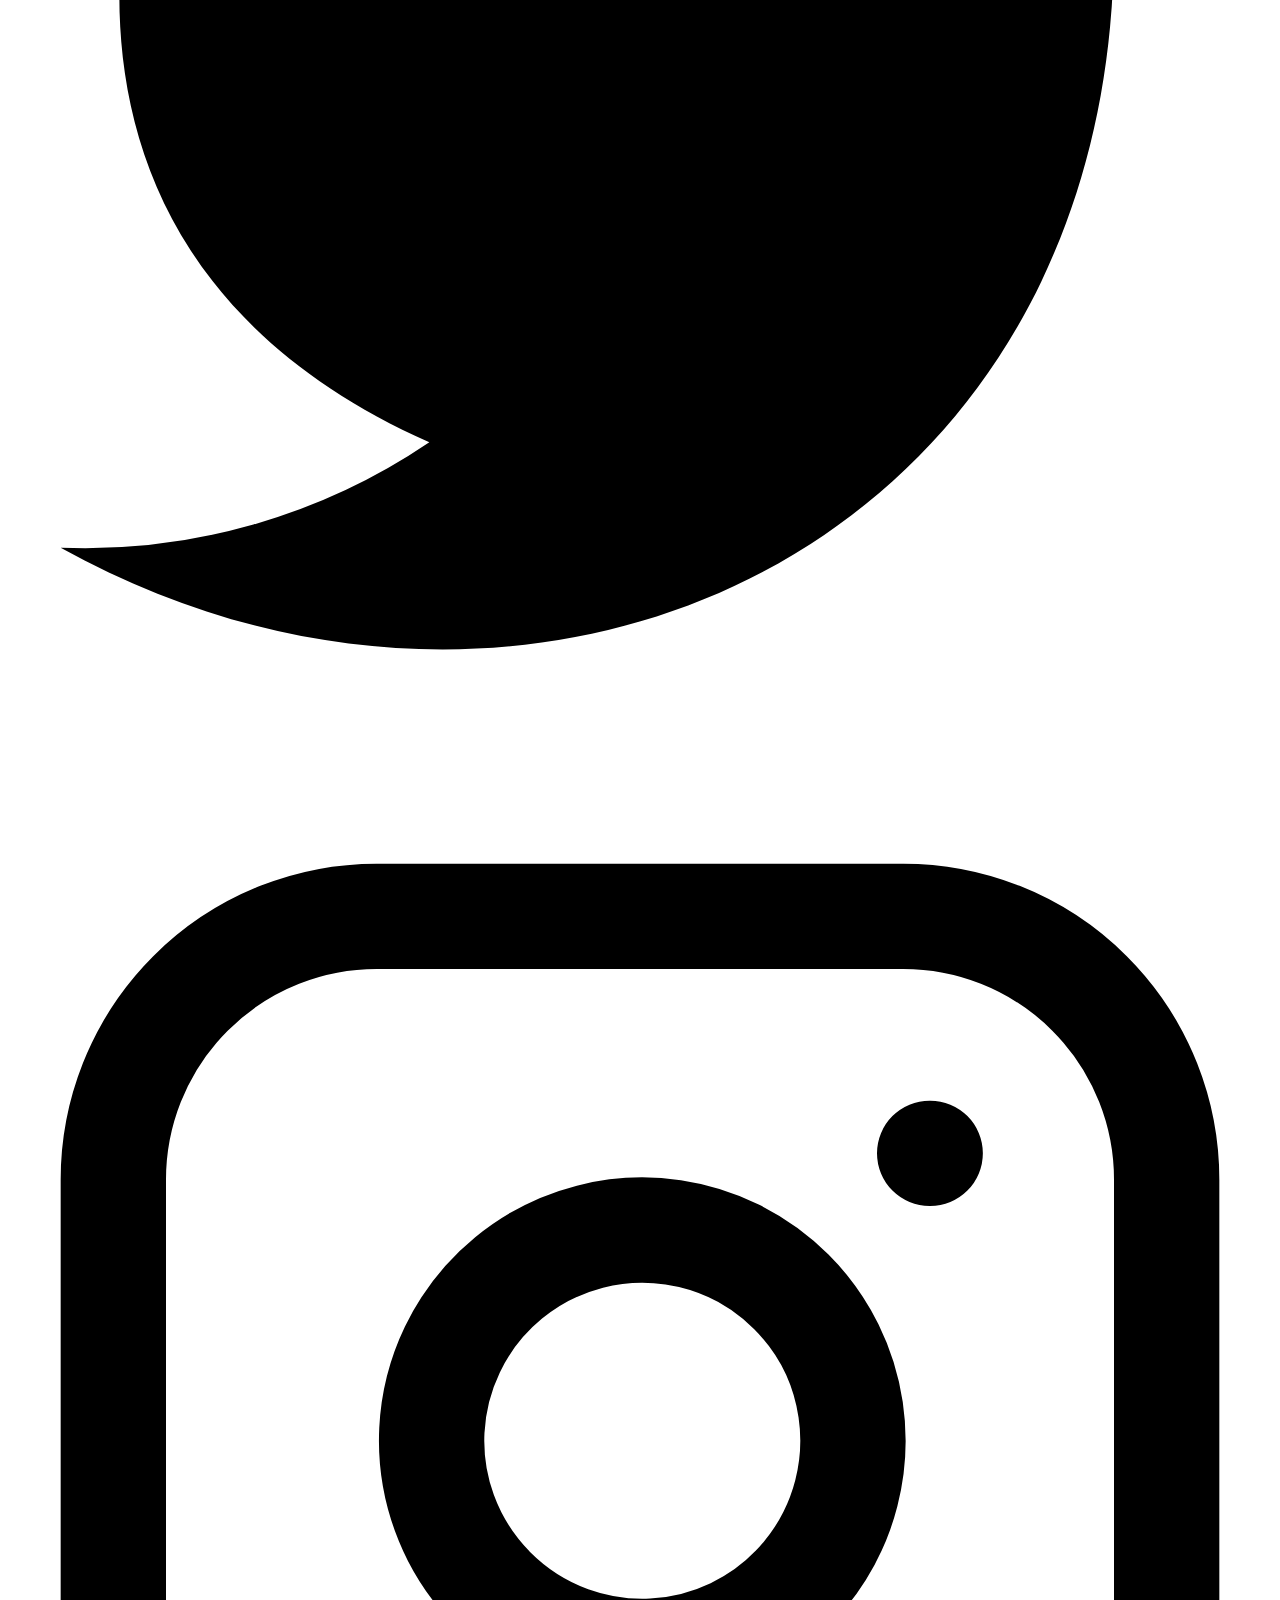
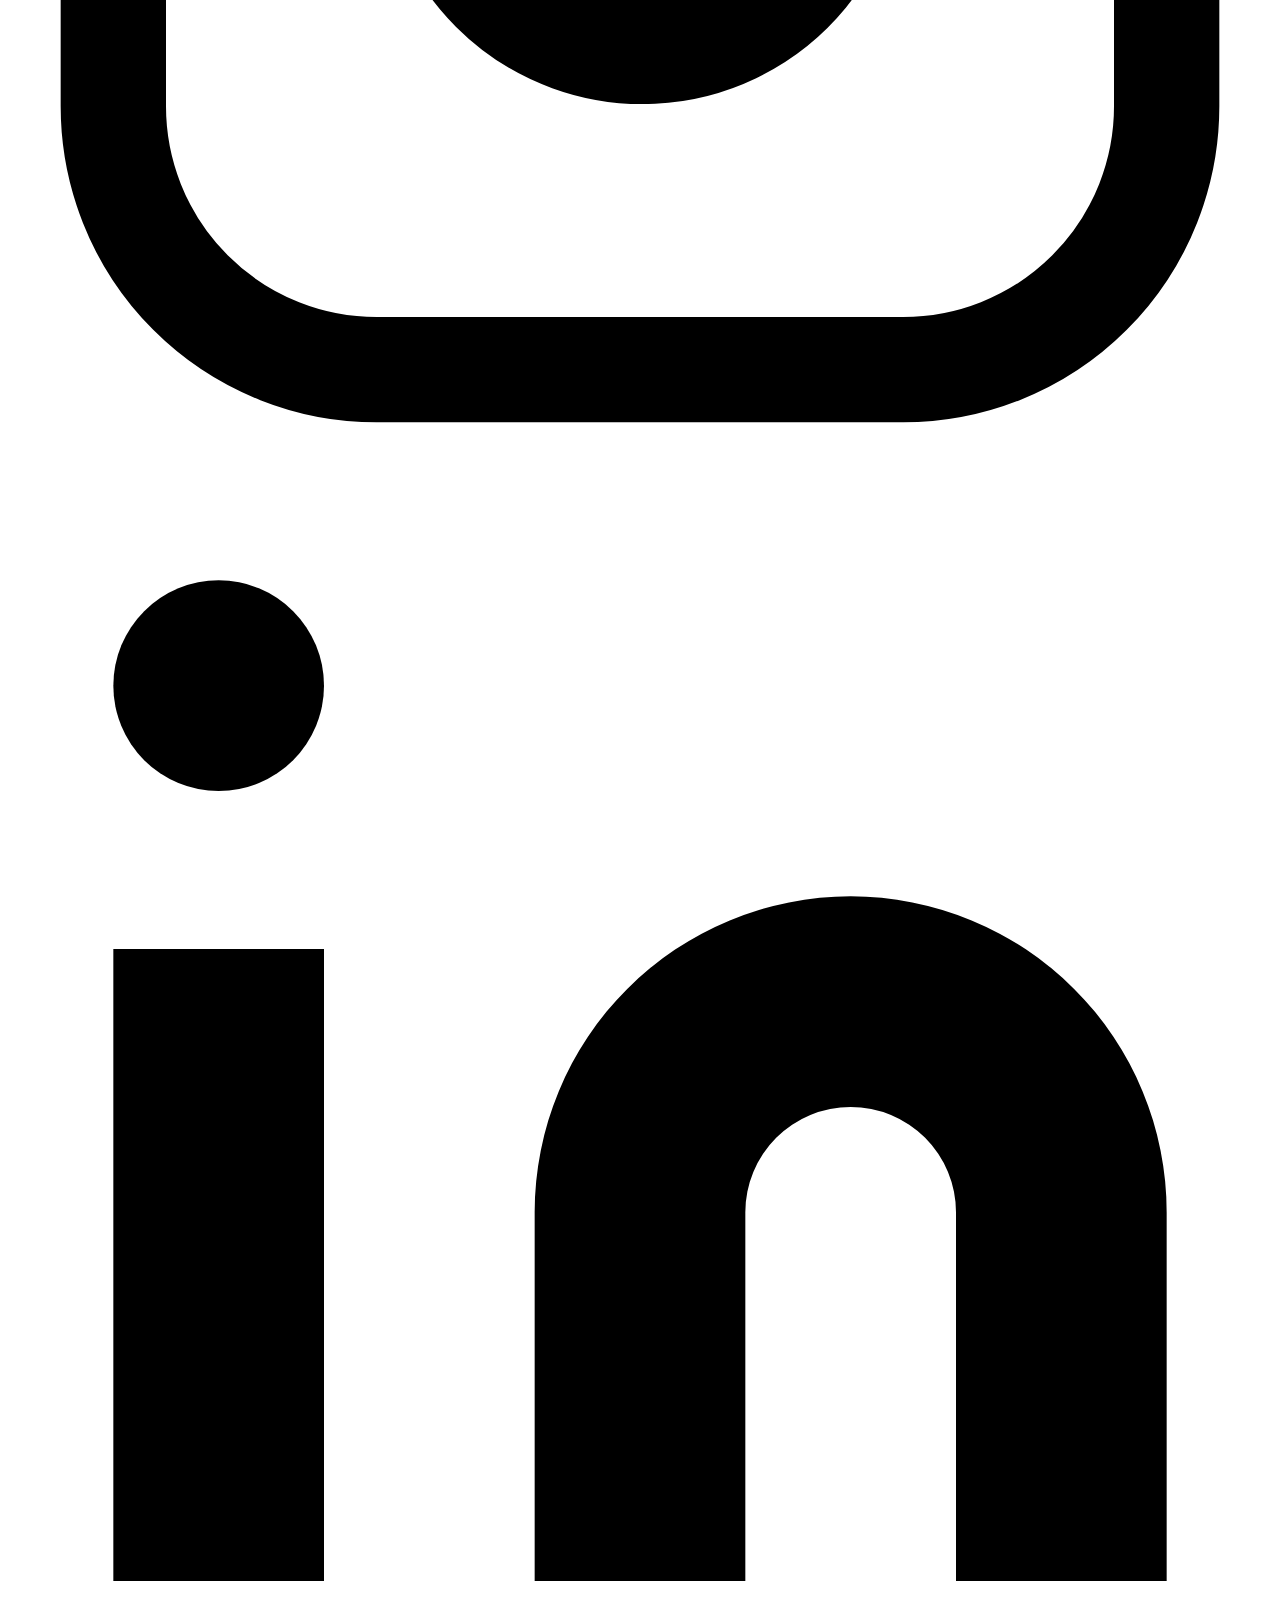
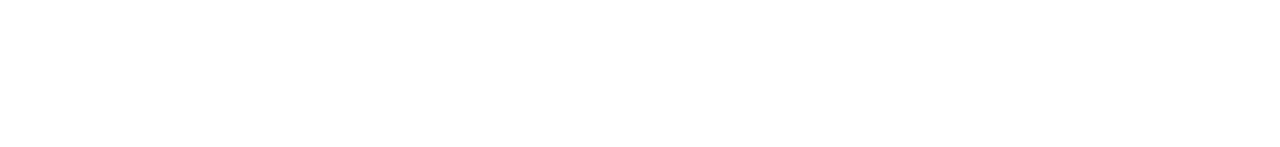
==== commit dce8f8fd: "Update gallery2.html" ====
--- a/gallery2.html
+++ b/gallery2.html
@@ -3,7 +3,7 @@
     <meta charset="UTF-8">
     <meta http-equiv="X-UA-Compatible" content="IE=edge">
     <meta name="viewport" content="width=device-width, initial-scale=1.0">
-    <title>Tailwind-css</title>
+    <title>Hiteshi Pustak Bhandar</title>
     <link href="https://unpkg.com/tailwindcss@^2/dist/tailwind.min.css" rel="stylesheet">
     <link href="custom.css" rel="stylesheet">
 </head>
@@ -105,7 +105,7 @@
         
         <span class="ml-3 text-xl">Hiteshi Pustak Bhandar</span>
       </a>
-      <p class="text-sm text-gray-500 sm:ml-4 sm:pl-4 sm:border-l-2 sm:border-gray-200 sm:py-2 sm:mt-0 mt-4">© 2021 Hiteshi Pustak Bhandar — Janmasthmi 2021
+      <p class="text-sm text-gray-500 sm:ml-4 sm:pl-4 sm:border-l-2 sm:border-gray-200 sm:py-2 sm:mt-0 mt-4">© 2021 Hiteshi Pustak Bhandar — Janmashtami 2021
         <!-- <a href="https" class="text-gray-600 ml-1" rel="noopener noreferrer" target="_blank">@knyttneve</a> -->
       </p>
       <span class="inline-flex sm:ml-auto sm:mt-0 mt-4 justify-center sm:justify-start">
